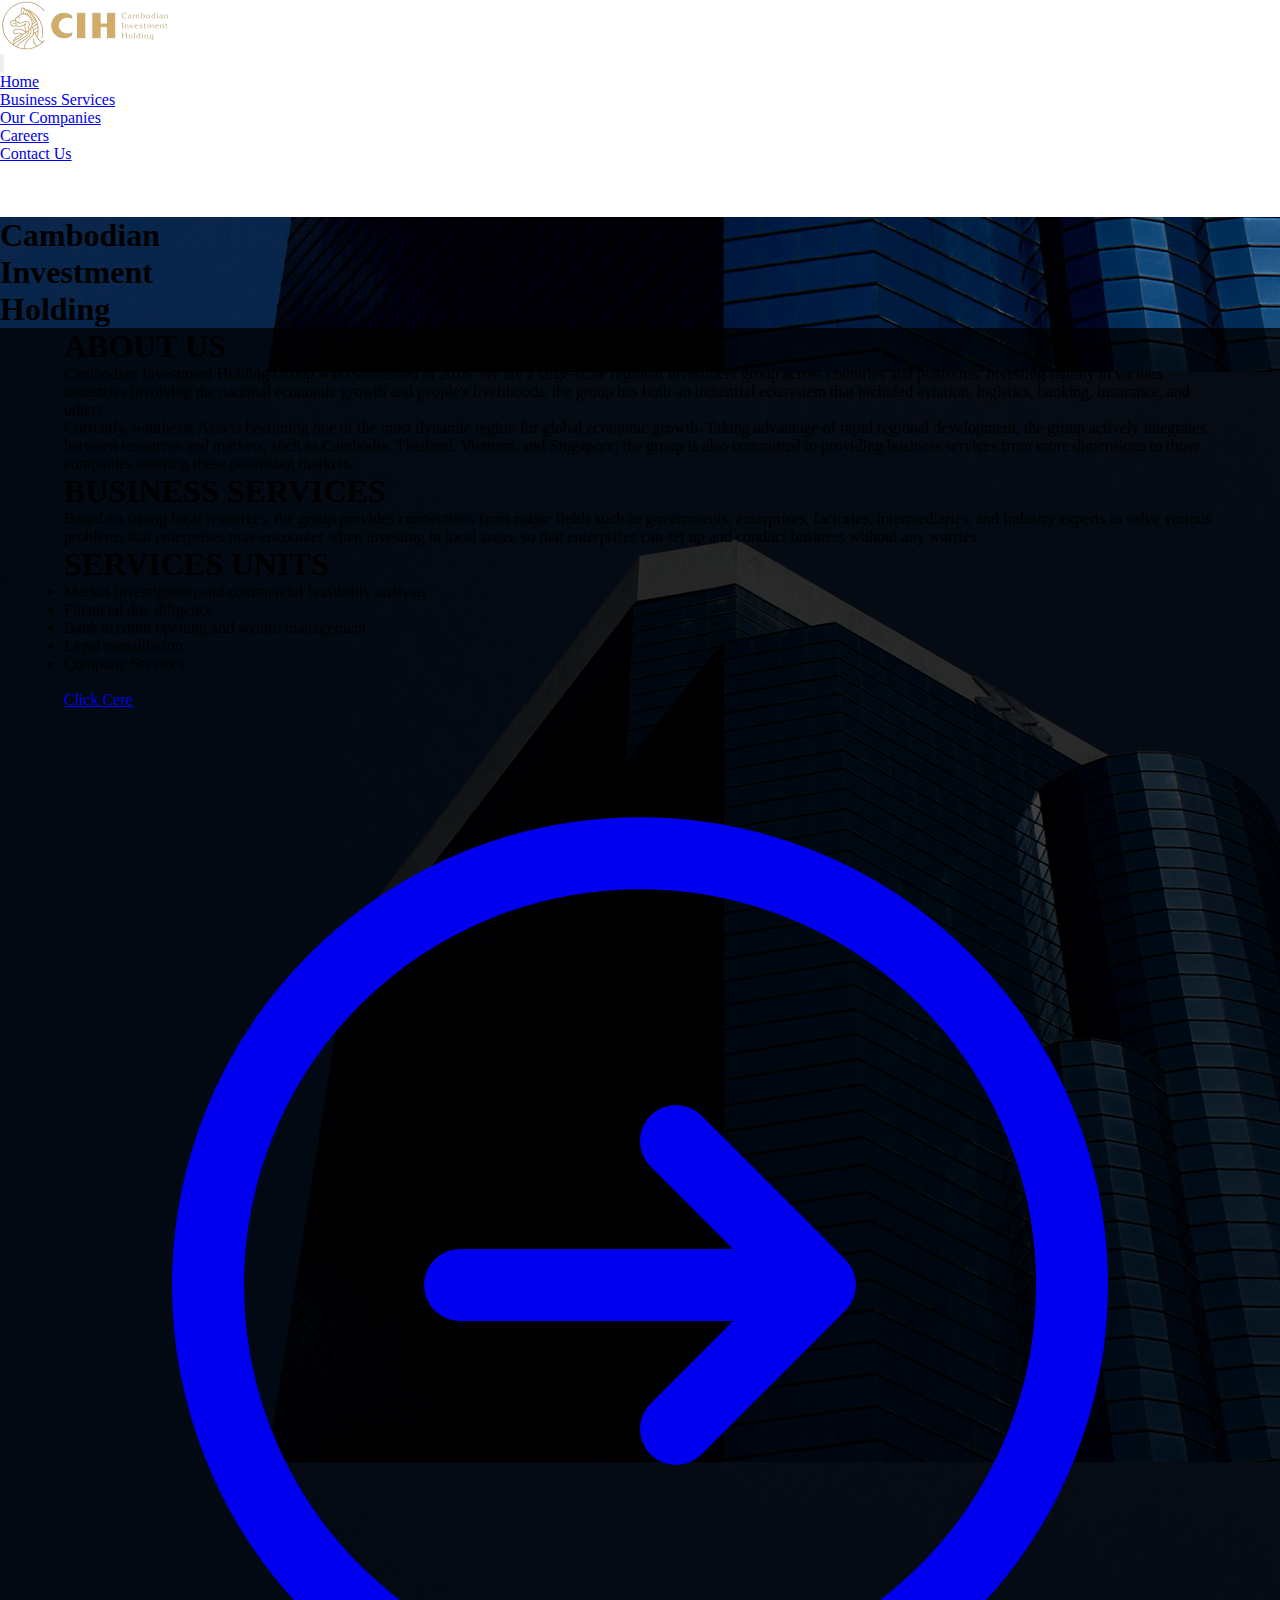
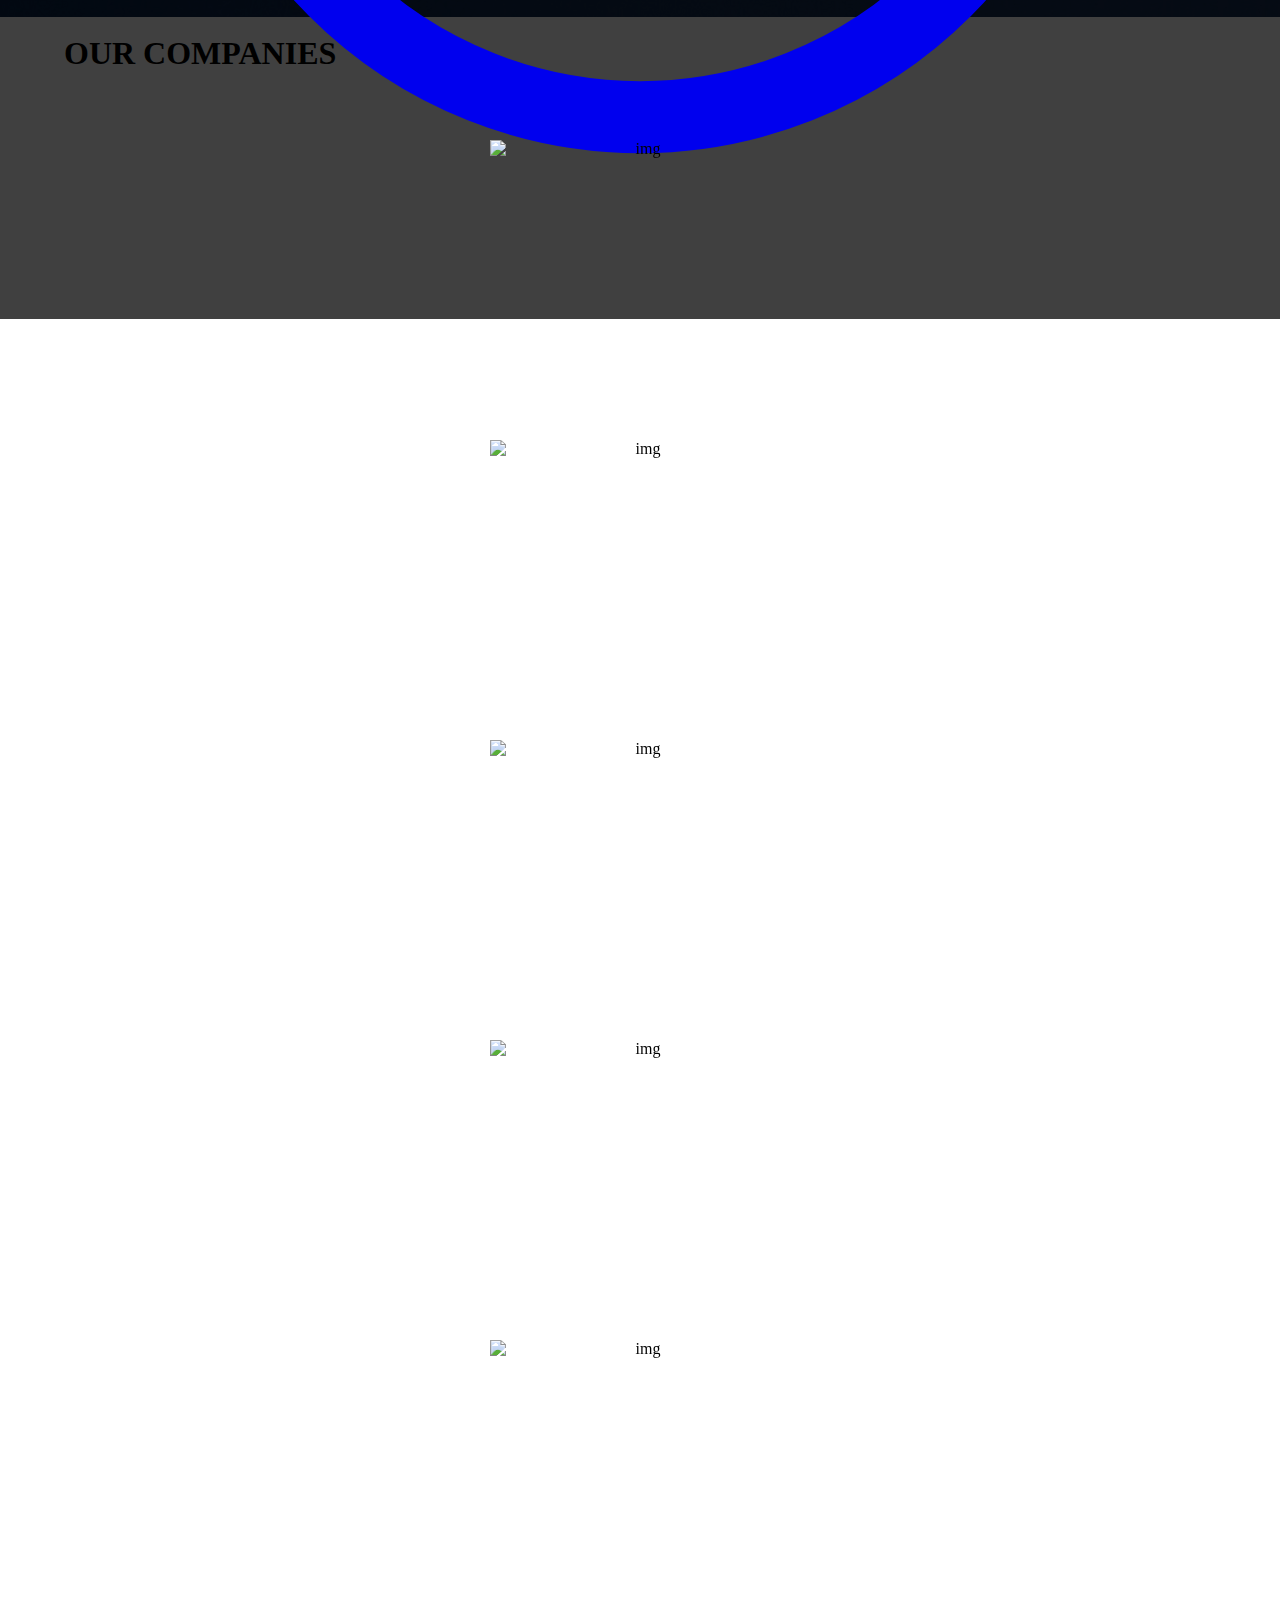
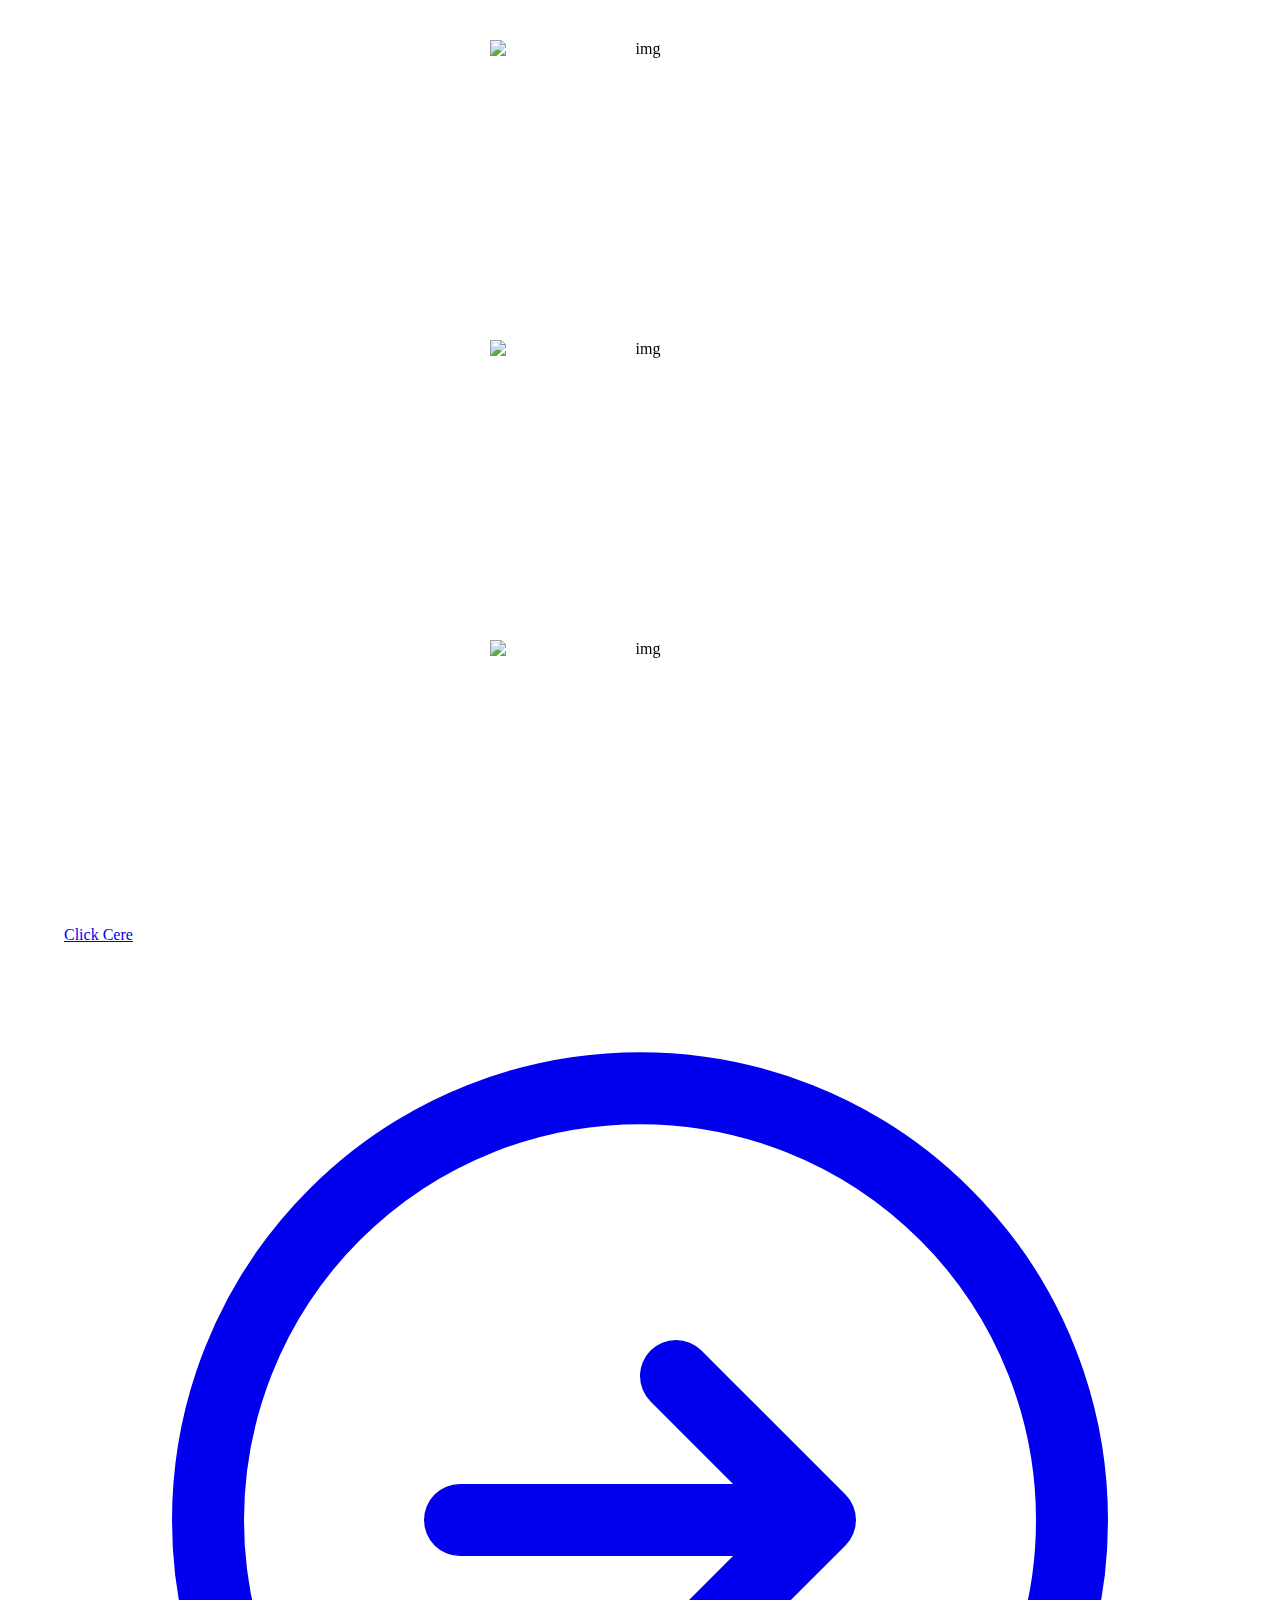
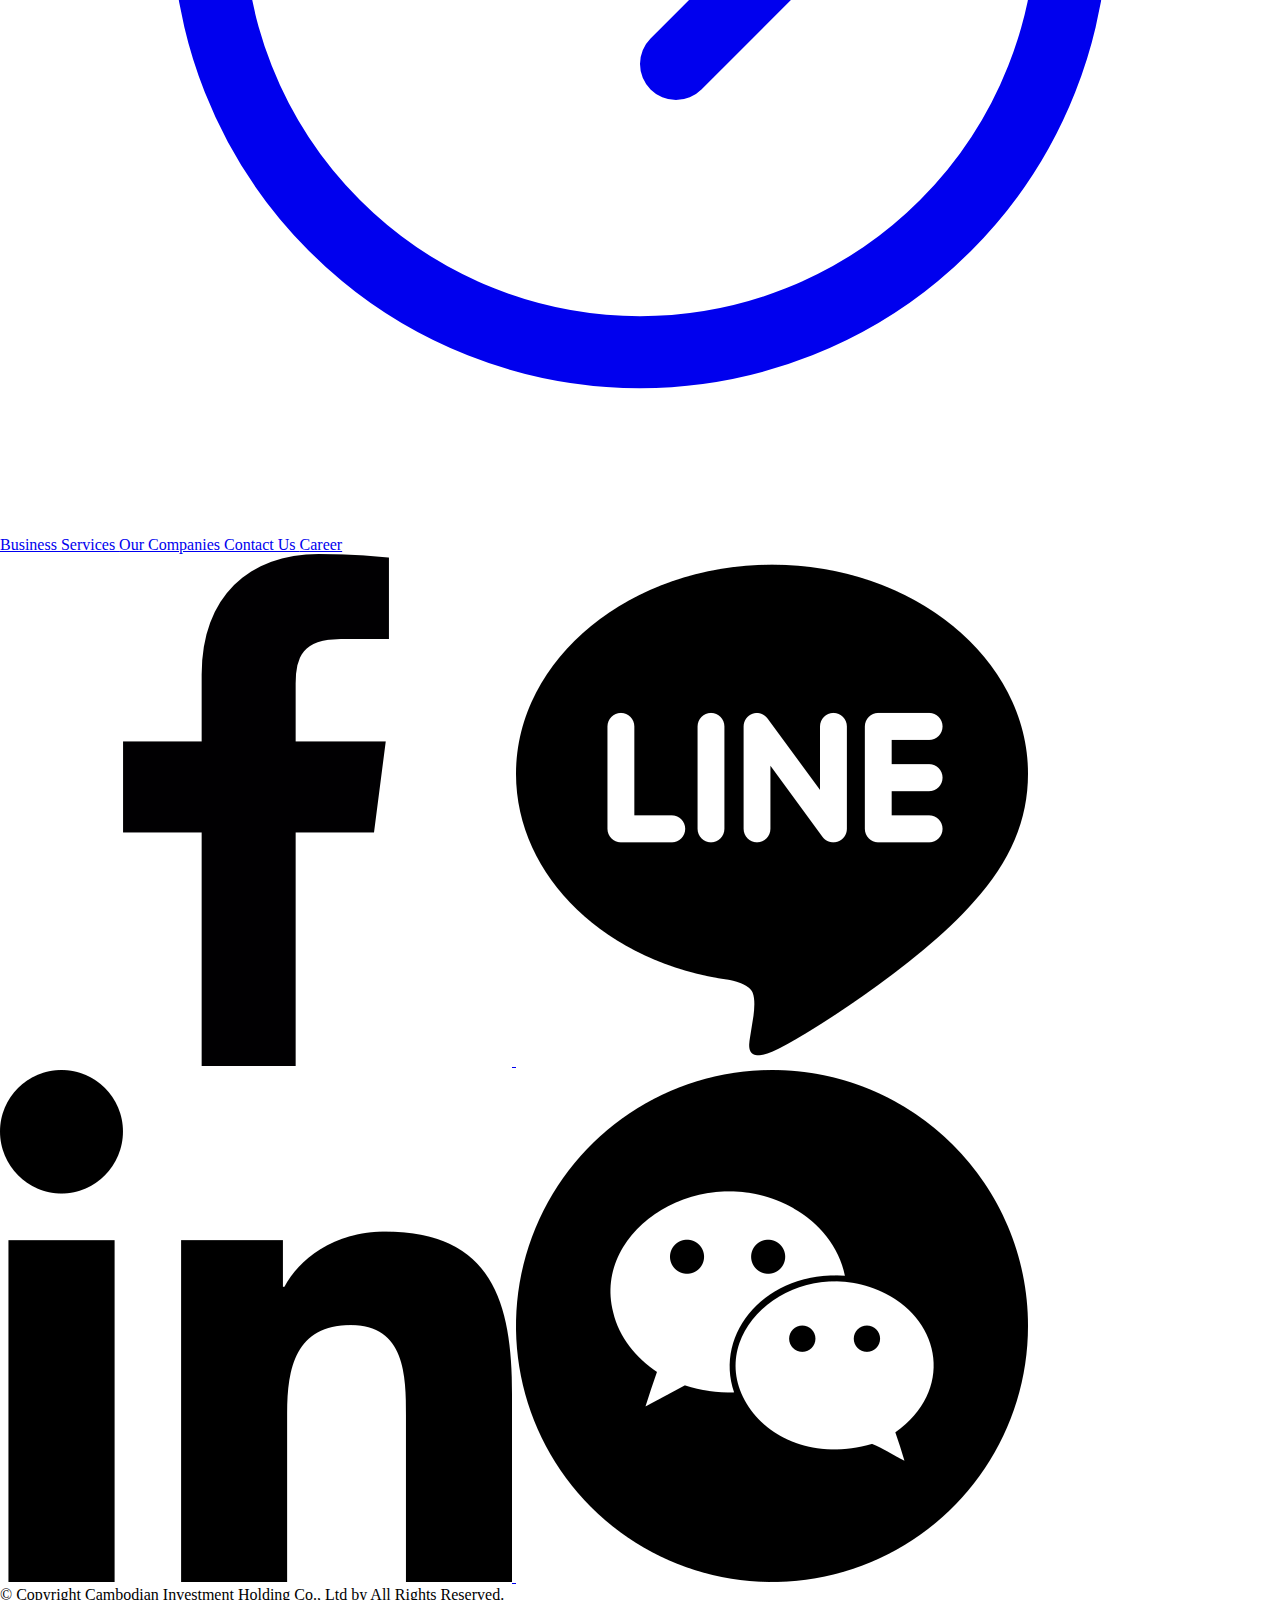
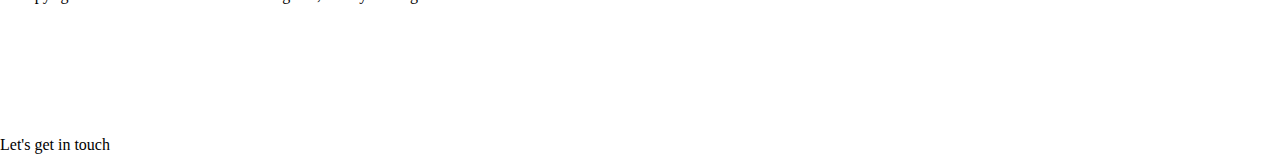
==== index.html @ 1f6942a8 "update page contact" ====
<!DOCTYPE html>
<html lang="en">

<head>
    <meta charset="UTF-8">
    <meta name="viewport" content="width=device-width, initial-scale=1.0">
    <title>Home | CIH</title>
    <!-- style btn go to top  -->
    <link rel="stylesheet" href="./styles.css" type="text/css">
    <!-- Link add icon logo in title bar -->
    <link rel="icon" type="image/x-icon" href="./images/cih.ltd.png">
    <!-- Link(CDN) add tailwind element for  website -->
    <link href="https://fonts.googleapis.com/css?family=Roboto:300,400,500,700,900&display=swap" rel="stylesheet" />
    <link rel="stylesheet" href="https://cdn.jsdelivr.net/npm/tw-elements/dist/css/tw-elements.min.css" />
    <script src="https://cdn.tailwindcss.com/3.3.0"></script>
    <script>
        tailwind.config = {
            darkMode: "class",
            theme: {
                fontFamily: {
                    sans: ["Roboto", "sans-serif"],
                    body: ["Roboto", "sans-serif"],
                    mono: ["ui-monospace", "monospace"],
                },
            },
            corePlugins: {
                preflight: false,
            },
        };
    </script>
</head>

<body>

    <!-- Main navigation container -->
    <div class="relative">
        <nav class="   fixed  top-0 z-40 flex w-full flex-nowrap items-center justify-between bg-[#FBFBFB] py-2 text-neutral-500 shadow hover:text-neutral-700 focus:text-neutral-700 dark:bg-neutral-600 lg:flex-wrap lg:justify-start lg:py-4"
            data-te-navbar-ref>
            <div class="sm:px-[0px] md:px-[0px] lg:px-[5%] xl:px-[12%] flex w-full flex-wrap items-center justify-between px-3">
                <!-- components image logo cih.ltd-->
                <div>
                    <a class="mx-2 my-1 flex items-center text-neutral-900 hover:text-neutral-900 focus:text-neutral-900 lg:mb-0 lg:mt-0"
                        href="./index.html">
                        <img class="mr-2" src="./images/cih.ltd.png" style="height: 50px" alt="cih.ltd"
                            loading="lazy" />
                    </a>
                </div>

                <!-- Hamburger button for mobile view -->
                <button
                    class="block border-0 bg-transparent px-2 text-neutral-500 hover:no-underline hover:shadow-none focus:no-underline focus:shadow-none focus:outline-none focus:ring-0 dark:text-neutral-200 lg:hidden"
                    type="button" data-te-collapse-init data-te-target="#navbarSupportedContent7"
                    aria-controls="navbarSupportedContent7" aria-expanded="false" aria-label="Toggle navigation">
                    <!-- Hamburger icon -->
                    <span class="[&>svg]:w-7">
                        <svg xmlns="http://www.w3.org/2000/svg" viewBox="0 0 24 24" fill="currentColor" class="h-7 w-7">
                            <path fill-rule="evenodd"
                                d="M3 6.75A.75.75 0 013.75 6h16.5a.75.75 0 010 1.5H3.75A.75.75 0 013 6.75zM3 12a.75.75 0 01.75-.75h16.5a.75.75 0 010 1.5H3.75A.75.75 0 013 12zm0 5.25a.75.75 0 01.75-.75h16.5a.75.75 0 010 1.5H3.75a.75.75 0 01-.75-.75z"
                                clip-rule="evenodd" />
                        </svg>
                    </span>
                </button>

                <!-- Collapsible navbar container -->
                <div class="!visible mt-2 hidden flex-grow basis-[100%] items-center lg:mt-0 lg:!flex lg:basis-auto"
                    id="navbarSupportedContent7" data-te-collapse-item>
                    <ul class=" list-style-none ml-auto flex flex-col pl-0 lg:mt-1 lg:flex-row" data-te-navbar-nav-ref>
                        <!-- Home link -->
                        <li class="my-4 pl-2 lg:my-0 lg:pl-2 lg:pr-1" data-te-nav-item-ref>
                            <a data-te-ripple-init data-te-ripple-color="light"
                                class="text-[#d2ab67] normal-case mr-1 inline-block rounded px-6 pb-2 pt-2.5 text-sm font-medium  leading-normal text-primary transition duration-150 ease-in-out hover:bg-neutral-100  motion-reduce:transition-none"
                                aria-current="page" href="./index.html" data-te-nav-link-ref>
                                Home
                            </a>
                        </li>
                        <!--  Business Services link -->
                        <li class="my-4 pl-2 lg:my-0 lg:pl-2 lg:pr-1" data-te-nav-item-ref>
                            <a data-te-ripple-init data-te-ripple-color="light"
                                class="text-[#d2ab67] normal-case mr-1 inline-block rounded px-6 pb-2 pt-2.5 text-sm font-medium  leading-normal text-primary transition duration-150 ease-in-out hover:bg-neutral-100  motion-reduce:transition-none"
                                aria-current="page" href="./business-services.html" data-te-nav-link-ref>
                                Business Services
                            </a>
                        </li>
                        <!--    Our Companies link -->
                        <li class="my-4 pl-2 lg:my-0 lg:pl-2 lg:pr-1" data-te-nav-item-ref>
                            <a data-te-ripple-init data-te-ripple-color="light"
                                class="text-[#d2ab67] normal-case mr-1 inline-block rounded px-6 pb-2 pt-2.5 text-sm font-medium  leading-normal text-primary transition duration-150 ease-in-out hover:bg-neutral-100  motion-reduce:transition-none"
                                aria-current="page" href="./our-companies.html" data-te-nav-link-ref>
                                Our Companies
                            </a>
                        </li>
                        <!--    Careers link -->
                        <li class="my-4 pl-2 lg:my-0 lg:pl-2 lg:pr-1" data-te-nav-item-ref>
                            <a data-te-ripple-init data-te-ripple-color="light"
                                class="text-[#d2ab67] normal-case mr-1 inline-block rounded px-6 pb-2 pt-2.5 text-sm font-medium  leading-normal text-primary transition duration-150 ease-in-out hover:bg-neutral-100  motion-reduce:transition-none"
                                aria-current="page" href="./careers.html" data-te-nav-link-ref>
                                Careers
                            </a>
                        </li>
                        <!-- Contact Us link -->
                        <li class="my-4  lg:my-0 lg:pl-2 lg:pr-1" data-te-nav-item-ref>
                            <a data-te-ripple-init data-te-ripple-color="light"
                                class="text-[#d2ab67] normal-case mr-1 inline-block rounded px-6 pb-2 pt-2.5 text-sm font-medium  leading-normal text-primary transition duration-150 ease-in-out hover:bg-neutral-100  motion-reduce:transition-none"
                                aria-current="page" href="./contact-us.html" data-te-nav-link-ref>
                                Contact Us
                            </a>
                        </li>

                       
                    </ul>
                </div>
            </div>
        </nav>
    </div><br /><br /><br />

    <!--header  container-->
    <header>
        <!-- Hero section with background image, heading, subheading -->
        <div class="background-image relative overflow-hidden bg-cover bg-no-repeat">
            <div class="absolute bottom-0 left-0 right-0 top-0 h-full w-full overflow-hidden bg-fixed">
                <div class="flex  items-center ">
                    <div class="px-6  md:px-12">
                        <h1
                            class=" max-sm:mt-[40px] max-sm:ml-[40px] max-md:mt-[60px] max-md:ml-[60px] md:mt-[100px] md:ml-[100px] max-sm:text-[50px] max-md:text-[65px] text-[#d2ab67] text-[80px] font-bold">
                            Cambodian
                        </h1>
                        <h1
                            class="max-sm:ml-[40px]  max-md:ml-[60px]  md:ml-[100px] max-sm:text-[50px] max-md:text-[65px] text-[#d2ab67] text-[80px] font-bold">
                            Investment
                        </h1>
                        <h1
                            class="max-sm:ml-[40px]  max-md:ml-[60px]  md:ml-[100px] max-sm:text-[50px] max-md:text-[65px] text-[#d2ab67] text-[80px] font-bold">
                            Holding
                        </h1>
                    </div>
                </div>
            </div>

            <div class="absolute bottom-0 left-0 right-0 max-sm:top-[450px] max-md:top-[570px] max-lg:top-[570px] lg:top-[570px] h-full w-full overflow-hidden bg-fixed"
                style="background-color: rgba(0, 0, 0, 0.75) ;">
                <div class="container-layout">
                    <!-- ABOUT US Cambodian Investment Holding -->
                    <h1 class="text-[30px] p-[10px] text-white leading-loose">ABOUT US</h1>
                    <div class="grid gap-8 p-[10px] grid-cols-1 grid-rows-1 md:grid-cols-2">
                        <div>
                            <p class="text-white leading-loose">Cambodian Investment Holding Group was established in
                                2018. We are a large-scale regional investment group across countries and platforms.
                                Investing rapidly in various industries involving the national economic growth and
                                people's livelihoods, the group has built an industrial ecosystem that included
                                aviation, logistics, banking, insurance, and others.</p>
                        </div>
                        <div>
                            <p class="text-white leading-loose">Currently, Southeast Asia is becoming one of the most
                                dynamic region for global economic growth. Taking advantage of rapid regional
                                development, the group actively integrates between resources and markets, such as
                                Cambodia, Thailand, Vietnam, and Singapore; the group is also committed to providing
                                business services from more dimensions to those companies entering these promising
                                markets.</p>
                        </div>
                    </div>

                    <div class="bg-black md:mt-[70px] lg:mt-[100px]">
                        <!-- BUSINESS SERVICES -->
                        <div class="grid p-[20px] gap-8 grid-cols-1 grid-rows-1 md:grid-cols-2">
                            <div>
                                <h1 class="text-[30px] text-white leading-loose">BUSINESS SERVICES</h1>
                                <p class="text-white leading-loose">
                                    Based on strong local resources, the group provides connections from major fields
                                    such
                                    as governments, enterprises, factories, intermediaries, and industry experts to
                                    solve
                                    various problems that enterprises may encounter when investing in local areas, so
                                    that
                                    enterprises can set up and conduct business without any worries.
                                </p>
                            </div>

                            <!-- SERVICES UNITS -->
                            <div>
                                <h1 class="text-[30px] text-white leading-loose">SERVICES UNITS</h1>
                                <ul class="list-disc">
                                    <li class="text-white leading-loose">
                                        Market investigation and commercial feasibility analysis
                                    </li>
                                    <li class="text-white leading-loose">
                                        Financial due diligence
                                    </li>
                                    <li class="text-white leading-loose">
                                        Bank account opening and wealth management
                                    </li>
                                    <li class="text-white leading-loose">
                                        Legal consultation
                                    </li>
                                    <li class="text-white leading-loose">
                                        Company Services
                                    </li>
                                </ul><br />

                                <!-- link go to  business-services-->
                                <div class="flex justify-center">
                                    <a href="./business-services.html"
                                        class="flex items-center rounded-full bg-[#d2ab67] px-6 pb-[4px] pt-[4px] text-md font-medium  leading-normal text-white shadow-[0_4px_9px_-4px_#3b71ca] transition duration-150 ease-in-out hover:bg-[#d2ab67] hover:shadow-[0_8px_9px_-4px_rgba(59,113,202,0.3),0_4px_18px_0_rgba(59,113,202,0.2)] hover:border-[1px] border-solid border-[#FFF]">
                                        <span class="mr-3 ">
                                            Click Cere
                                        </span>
                                        <svg xmlns="http://www.w3.org/2000/svg" fill="none" viewBox="0 0 24 24"
                                            stroke-width="1.5" stroke="currentColor" class="h-8 w-8">
                                            <path stroke-linecap="round" stroke-linejoin="round"
                                                d="M12.75 15l3-3m0 0l-3-3m3 3h-7.5M21 12a9 9 0 11-18 0 9 9 0 0118 0z" />
                                        </svg>

                                    </a>
                                </div>
                                <br /><br /><br />
                            </div>
                        </div>
                    </div>
                </div>
            </div>
        </div>
    </header><br />

    <!-- OUR COMPANIES container-->
    <div class="container-layout">
        <h1 class="text-center text-[40px] max-sm:text-[30px] text-[#d2ab67] font-bold">
            OUR COMPANIES
        </h1><br />
        <!-- carousel  OUR COMPANIES container-->

        <swiper-container class="mySwiper" init="false">
            <swiper-slide>

                <div class="flip-card-slider">
                    <div class="flip-card-inner-slider">
                        <div class="flip-card-front-slider">
                            <img src="https://static.wixstatic.com/media/e4a59a_8363c66e1a6640d6b2aee9ed15b3c213~mv2.png/v1/crop/x_0,y_473,w_4501,h_3555/fill/w_185,h_130,al_c,q_85,usm_0.66_1.00_0.01,enc_auto/Cambodia%20Airways.png"
                                alt="img" class="w-[250px] h-[200px]">
                        </div>
                        <div class="flip-card-back-slider">
                            <p>
                                Cambodian Airways
                            </p>
                        </div>
                    </div>
                </div>

            </swiper-slide>
            <swiper-slide>
                <div class="flip-card-slider">
                    <div class="flip-card-inner-slider">
                        <div class="flip-card-front-slider">
                            <img src="https://static.wixstatic.com/media/e4a59a_96ed0c0bacc1410ab04bff5f44629db6~mv2.png/v1/crop/x_0,y_669,w_4501,h_3163/fill/w_185,h_130,al_c,q_85,usm_0.66_1.00_0.01,enc_auto/CCU%20Bank.png"
                                alt="img" class="w-[250px] h-[200px]">
                        </div>
                        <div class="flip-card-back-slider">
                            <p>
                                CCU Bank
                            </p>
                        </div>
                    </div>
                </div>
            </swiper-slide>
            <swiper-slide>
                <div class="flip-card-slider">
                    <div class="flip-card-inner-slider">
                        <div class="flip-card-front-slider">
                            <img src="https://static.wixstatic.com/media/e4a59a_81875cbb0b3a44e8a4e98e134653bff9~mv2.png/v1/crop/x_0,y_663,w_4501,h_3176/fill/w_185,h_130,al_c,q_85,usm_0.66_1.00_0.01,enc_auto/CB%20Insurance.png"
                                alt="img" class="w-[250px] h-[200px]">
                        </div>
                        <div class="flip-card-back-slider">
                            <p>
                                CB Insurance
                            </p>
                        </div>
                    </div>
                </div>
            </swiper-slide>
            <swiper-slide>
                <div class="flip-card-slider">
                    <div class="flip-card-inner-slider">
                        <div class="flip-card-front-slider">
                            <img src="https://static.wixstatic.com/media/e4a59a_c8354a3f591b4b22bab979a9fcce0f84~mv2.png/v1/crop/x_0,y_669,w_4501,h_3163/fill/w_185,h_130,al_c,q_85,usm_0.66_1.00_0.01,enc_auto/Less%20solution.png"
                                alt="img" class="w-[250px] h-[200px]">
                        </div>
                        <div class="flip-card-back-slider">
                            <p>
                                Less Solutions
                            </p>
                        </div>
                    </div>
                </div>
            </swiper-slide>
            <swiper-slide>
                <div class="flip-card-slider">
                    <div class="flip-card-inner-slider">
                        <div class="flip-card-front-slider">
                            <img src="https://static.wixstatic.com/media/e4a59a_ea09f6802a174ad9b67954cb950b32eb~mv2.png/v1/crop/x_0,y_663,w_4500,h_3175/fill/w_185,h_130,al_c,q_85,usm_0.66_1.00_0.01,enc_auto/CE%20Express.png"
                                alt="img" class="w-[250px] h-[200px]">
                        </div>
                        <div class="flip-card-back-slider">
                            <p>
                                CE Express
                            </p>
                        </div>
                    </div>
                </div>
            </swiper-slide>
            <swiper-slide>
                <div class="flip-card-slider">
                    <div class="flip-card-inner-slider">
                        <div class="flip-card-front-slider">
                            <img src="https://static.wixstatic.com/media/e4a59a_530e9d110c3445469b9d576b54b55de9~mv2.png/v1/crop/x_0,y_663,w_4501,h_3176/fill/w_185,h_130,al_c,q_85,usm_0.66_1.00_0.01,enc_auto/CE%20Logistics.png"
                                alt="img" class="w-[250px] h-[200px]">
                        </div>
                        <div class="flip-card-back-slider">
                            <p>
                                CE Logistics
                            </p>
                        </div>
                    </div>
                </div>
            </swiper-slide>
            <swiper-slide>
                <div class="flip-card-slider">
                    <div class="flip-card-inner-slider">
                        <div class="flip-card-front-slider">
                            <img src="https://static.wixstatic.com/media/ef2cff_05cffca4b6ad4d62a545ee5e6dc0432a~mv2.png/v1/crop/x_0,y_4,w_2250,h_1581/fill/w_185,h_130,al_c,q_85,usm_0.66_1.00_0.01,enc_auto/CIH%20Our%20business%20(for%20web).png"
                                alt="img" class="w-[250px] h-[200px]">
                        </div>
                        <div class="flip-card-back-slider">
                            <p>
                                Jihaiwai
                            </p>
                        </div>
                    </div>
                </div>
            </swiper-slide>
            <swiper-slide>
                <div class="flip-card-slider">
                    <div class="flip-card-inner-slider">
                        <div class="flip-card-front-slider">
                            <img class="w-[250px] h-[200px]"
                                src="https://static.wixstatic.com/media/4a8a8b_e95f786d27c2472d9b261100dae6c2fa~mv2.png/v1/crop/x_0,y_0,w_231,h_162/fill/w_185,h_130,al_c,q_85,usm_0.66_1.00_0.01,enc_auto/RICHENG%202.png"
                                alt="img">
                        </div>
                        <div class="flip-card-back-slider">
                            <p>
                                RICHENG
                            </p>
                        </div>
                    </div>
                </div>
            </swiper-slide>
        </swiper-container>
        <!-- import  javacript from swiper-->
        <script src="https://cdn.jsdelivr.net/npm/swiper@11/swiper-element-bundle.min.js"></script>

        <br /><br />
        <!-- link go to  business-services-->
        <div class="flex justify-center">
            <a href="./our-companies.html"
                class="flex items-center rounded-full border-[2px] border-solid border-[#d2ab67] bg-[#FFF] px-6 pb-[4px] pt-[4px] text-md font-medium  leading-normal text-black shadow-[0_4px_9px_-4px_#3b71ca] transition duration-150 ease-in-out hover:bg-[#d2ab67] hover:shadow-[0_8px_9px_-4px_rgba(59,113,202,0.3),0_4px_18px_0_rgba(59,113,202,0.2)] ">
                <span class="mr-3 ">
                    Click Cere
                </span>
                <svg xmlns="http://www.w3.org/2000/svg" fill="none" viewBox="0 0 24 24" stroke-width="1.5"
                    stroke="currentColor" class="h-8 w-8">
                    <path stroke-linecap="round" stroke-linejoin="round"
                        d="M12.75 15l3-3m0 0l-3-3m3 3h-7.5M21 12a9 9 0 11-18 0 9 9 0 0118 0z" />
                </svg>

            </a>
        </div><br /><br />
    </div>

    <!-- Footer container -->
    <footer class="flex flex-col items-center text-center lg:text-left">

        <!--footer menu-->
        <div class="flex flex-col items-center">
            <div class="mb-8 text-xs flex justify-center">
                <a href="./index.html" class="  underline decoration-solid" data-te-ripple-init
                    data-te-ripple-color="light">
                    Business Services
                </a>

                <a href="./our-companies.html" class="ml-[20px] underline decoration-solid " data-te-ripple-init
                    data-te-ripple-color="light">
                    Our Companies
                </a>

                <a href="./contact-us.html" class="ml-[20px]  underline decoration-solid" data-te-ripple-init
                    data-te-ripple-color="light">
                    Contact Us
                </a>

                <a href="./careers.html" class="ml-[20px]  underline decoration-solid" data-te-ripple-init
                    data-te-ripple-color="light">
                    Career
                </a>

            </div>
        </div>

        <!--footer icon-->
        <div class="flex flex-col items-center">
            <div class="mb-4 flex justify-center">
                <a href="https://www.facebook.com/cambodianinvestmentholding" data-te-ripple-init
                    data-te-ripple-color="light" target="_blank">
                    <img class="mx-auto h-5 w-5" src="./icons/facebook.png" alt="facebook">
                </a>

                <a href="https://line.me/R/ti/p/@422ebino?oat_content=url" class="ml-[20px]  " data-te-ripple-init
                    data-te-ripple-color="light" target="_blank">
                    <img class="mx-auto h-5 w-5" src="./icons/line.png" alt="facebook">
                </a>

                <a href="https://www.linkedin.com/in/cambodian-investment-holding-co-ltd-cambodia-2125a325b/"
                    class="ml-[20px]  " data-te-ripple-init data-te-ripple-color="light" target="_blank">
                    <img class="mx-auto h-5 w-5" src="./icons/linkedin.png" alt="facebook">
                </a>

                <a href="#!" class="ml-[20px]  " data-te-ripple-init data-te-ripple-color="light">
                    <img class="mx-auto h-5 w-5" src="./icons/wechat.png" alt="facebook">
                </a>

            </div>
        </div>

        <!--Copyright section-->
        <div class="w-full  p-4 text-center text-xs">
            &copy; Copyright Cambodian Investment Holding Co., Ltd by All Rights Reserved.
        </div>
    </footer>

    <!-- bnt go to top -->
    <button onclick="topFunction()" id="scroll-bar" title="Go To Top">
        <img class="h-10 w-10" src="./icons/direction.png" alt="direction">
    </button>

    <!-- Let's get in touch -->
    <div class="relative cursor-pointer">
        <div class="fixed  bottom-1 right-0 z-40 m-6 inline-flex w-fit">
            <div
                class="flex items-center justify-center rounded-lg bg-[#d2ab67] px-4 py-2 text-center text-white shadow-lg">
                <img class="h-7 w-7" src="./icons/message.png" alt="message">
                <p class="ml-2 font-medium flex max-sm:hidden">
                    Let&apos;s get in touch
                </p>
            </div>
        </div>
    </div>

    <!-- import javacript use bnt go to top -->
    <script src="./scroll-bar.js"></script>
    <!-- import javacript from tailwind-elements-->
    <script src="https://cdn.jsdelivr.net/npm/tw-elements/dist/js/tw-elements.umd.min.js"></script>

</body>

</html>
---- styles.css ----
* {
    scroll-behavior: smooth;
    box-sizing: border-box;
    padding: 0px;
    margin: 0px;
}

/* style btn go to top */
#scroll-bar {
    /* box-shadow: 0 4px 6px -1px rgb(0 0 0 / 0.1), 0 2px 4px -2px rgb(0 0 0 / 0.1); */
    display: none;
    position: fixed;
    bottom: 20px;
    left: 30px;
    padding: 6px;
    z-index: 99;
    border-radius: 4px;
    cursor: pointer;
    border: none;
    outline: none;
    background-color: #ffffff;
}

/* Style the visit button */
.button {
    position: absolute;
    /* left: 5px; */
    /* bottom: -20px; */
    padding: 8px;
    border-radius: 5px;
    background-color: #000000;
    color: white;
    border: none;
    cursor: pointer;
    text-decoration: none;
    opacity: 0;
    transition: opacity 0.2s ease-in-out;
}

/* Show the visit button on hover */
.card:hover .button {
    opacity: 1;
}

/* style card business in page business services*/
.card-business:hover {
    /* box-sizing: border-box; */
    background-color: rgba(238, 228, 211, 0.08);
    border-radius: 5px;
}

/* style hover on card business transparent in page business services*/
.flip-card {
    background-color: transparent;
    width: 300px;
    height: 300px;
    perspective: 1000px;
}

.flip-card-inner {
    position: relative;
    width: 100%;
    height: 100%;
    transition: transform 0.6s;
    transform-style: preserve-3d;
    /* box-shadow: 0 4px 8px 0 rgba(0, 0, 0, 0.2); */
}

.flip-card:hover .flip-card-inner {
    transform: rotateY(180deg);
}

.flip-card-front,
.flip-card-back {
    position: absolute;
    width: 100%;
    height: 100%;
    -webkit-backface-visibility: hidden;
    backface-visibility: hidden;
}

.flip-card-front {
    /* background-color: #ff0000; */
    /* color: black; */
}

.flip-card-back {
    /* background-color: #2980b9; */
    /* color:#000000; */
    transform: rotateY(180deg);
}

/* style css for card slider */
.flip-card-slider {
    /* background-color: transparent; */
    width: 300px;
    height: 300px;
    perspective: 1000px;
}

.flip-card-inner-slider {
    position: relative;
    width: 100%;
    height: 100%;
    text-align: center;
    transition: transform 0.6s;
    transform-style: preserve-3d;
    /* box-shadow: 0 4px 8px 0 rgba(0, 0, 0, 0.2); */
}

.flip-card-slider:hover .flip-card-inner-slider {
    transform: rotateY(180deg);
}

.flip-card-front-slider,
.flip-card-back-slider {
    position: absolute;
    width: 100%;
    height: 100%;
    -webkit-backface-visibility: hidden;
    backface-visibility: hidden;
}

.flip-card-back-slider {
    /* background-color: #2980b9; */
    position: absolute;
    top: 125px;
    color: rgb(0, 0, 0);
    transform: rotateY(180deg);
}


swiper-container {
    position: relative;
    width: 100%;
    height: 100%;
}

swiper-slide {
    display: flex;
    flex-direction: column;
    align-items: center;
    justify-content: center;
    position: relative;
}

swiper-slide img {
    position: absolute;
    top: 50px;
    display: block;
    width: 100%;
}

@media only screen and (min-width: 769px) {
    swiper-slide:first-child {
        transition: transform 100ms;
    }



    swiper-slide.swiper-slide-active:first-child {
        transform: translateX(50%);
        z-index: 2;
    }



    swiper-slide:nth-child(2) {
        transition: transform 100ms;
    }

    swiper-slide.swiper-slide-next:nth-child(2) {
        transform: translateX(55%);
        z-index: 1;
    }

    swiper-container[dir="rtl"] swiper-slide.swiper-slide-active:first-child {
        transform: translateX(-50%);
    }

    swiper-container[dir="rtl"] swiper-slide.swiper-slide-next:nth-child(2) {
        transform: translateX(-55%);
    }
}


/* Extra small devices (phones, 600px and down) */
@media only screen and (max-width: 600px) {
    .container-layout {
        margin-left: 2.5%;
        margin-right: 2.5%;
    }

    .background-image {
        background-position: 50%;
        background-image: url('./images/cih.ltd-header.png');
        height: 2000px;
    }


}

/* Small devices (portrait tablets and large phones, 600px and up) */
@media only screen and (min-width: 600px) {
    .container-layout {
        margin-left: 4%;
        margin-right: 4%;
    }

    .background-image {
        background-position: 50%;
        background-image: url('./images/cih.ltd-header.png');
        height: 1700px;
    }

}


/* Medium devices (landscape tablets, 768px and up) */
@media only screen and (min-width: 768px) {
    .container-layout {
        margin-left: 5%;
        margin-right: 5%;
    }

    .background-image {
        background-position: 50%;
        background-image: url('./images/cih.ltd-header.png');
        height: 1500px;
    }

}

/* Large devices (laptops/desktops, 992px and up) */
@media only screen and (min-width: 992px) {
    .container-layout {
        margin-left: 5%;
        margin-right: 5%;
    }

    .background-image {
        background-position: 50%;
        background-image: url('./images/cih.ltd-header.png');
        height: 1400px;
    }

}

/* Extra large devices (large laptops and desktops, 1200px and up) */
@media only screen and (min-width: 1200px) {
    .container-layout {
        margin-left: 5%;
        margin-right: 5%;
    }

    .background-image {
        background-position: 50%;
        background-image: url('./images/cih.ltd-header.png');
        height: 1400px;
    }
}
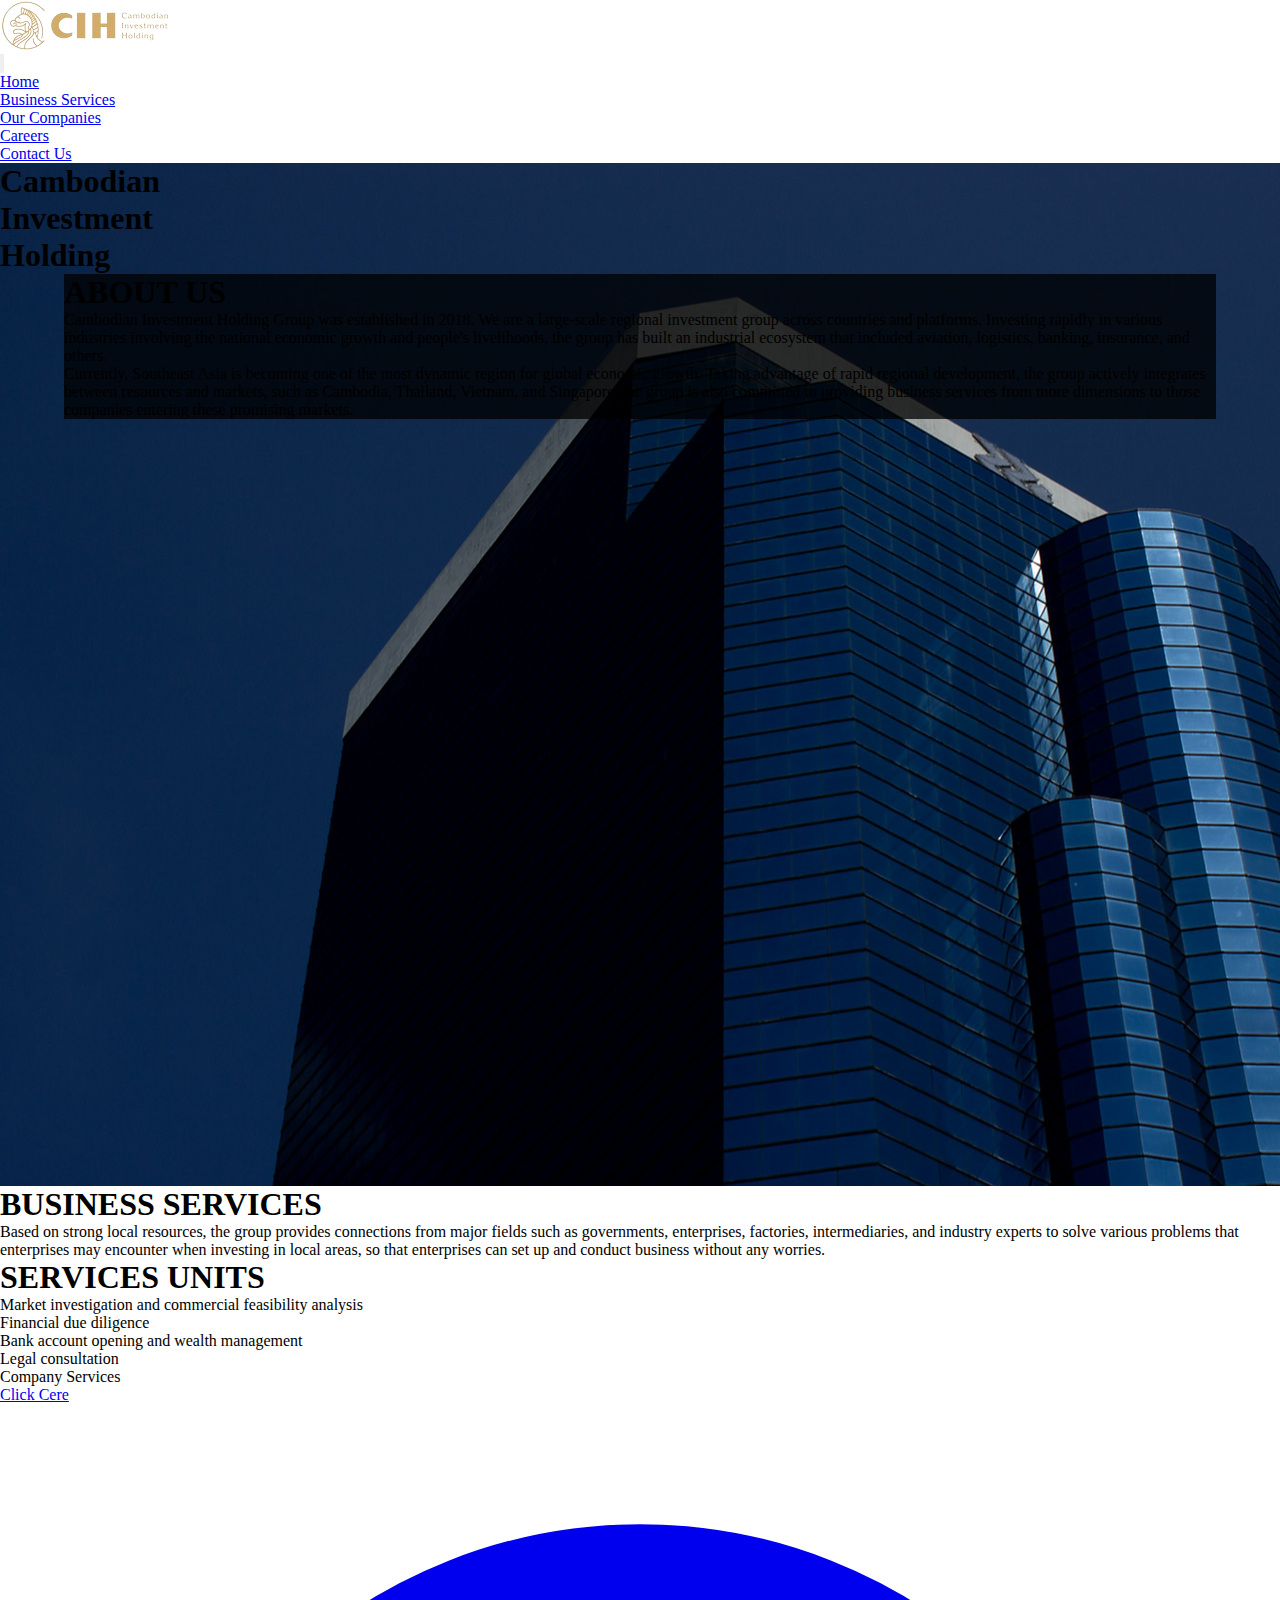
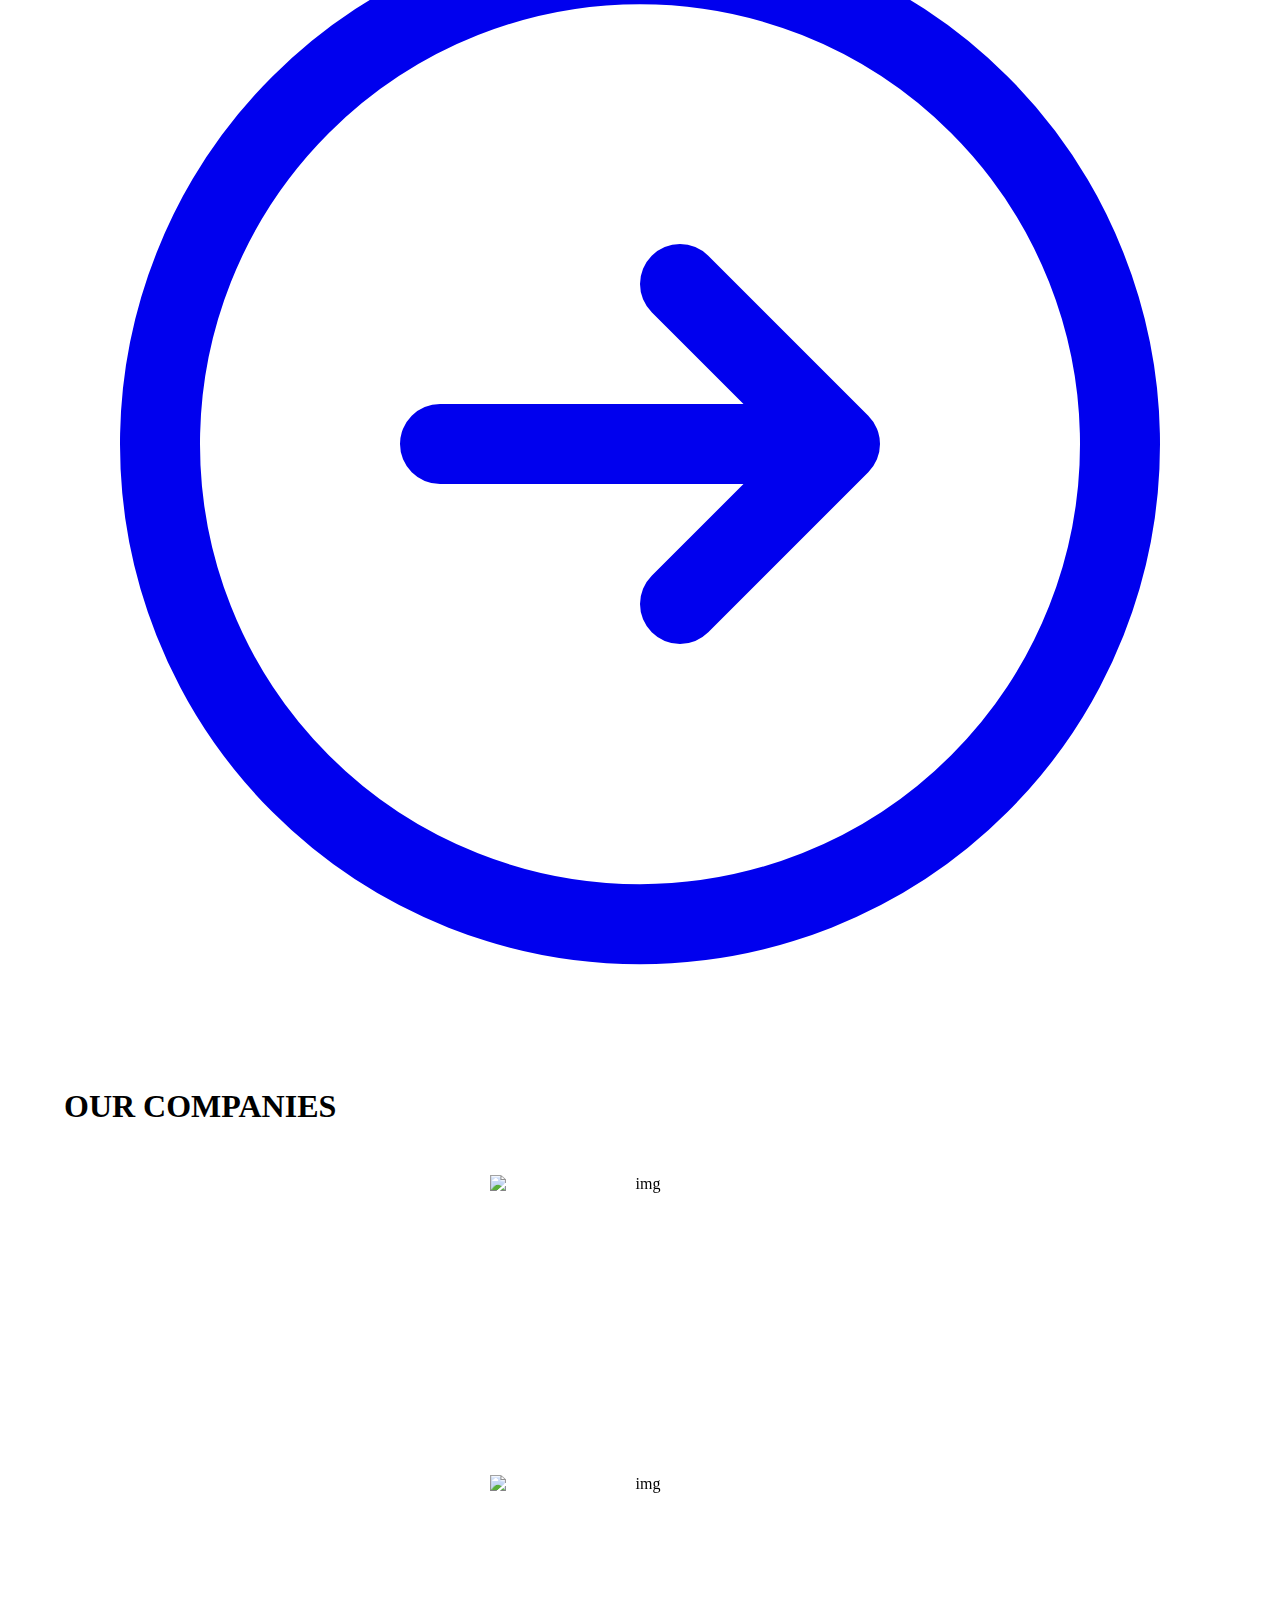
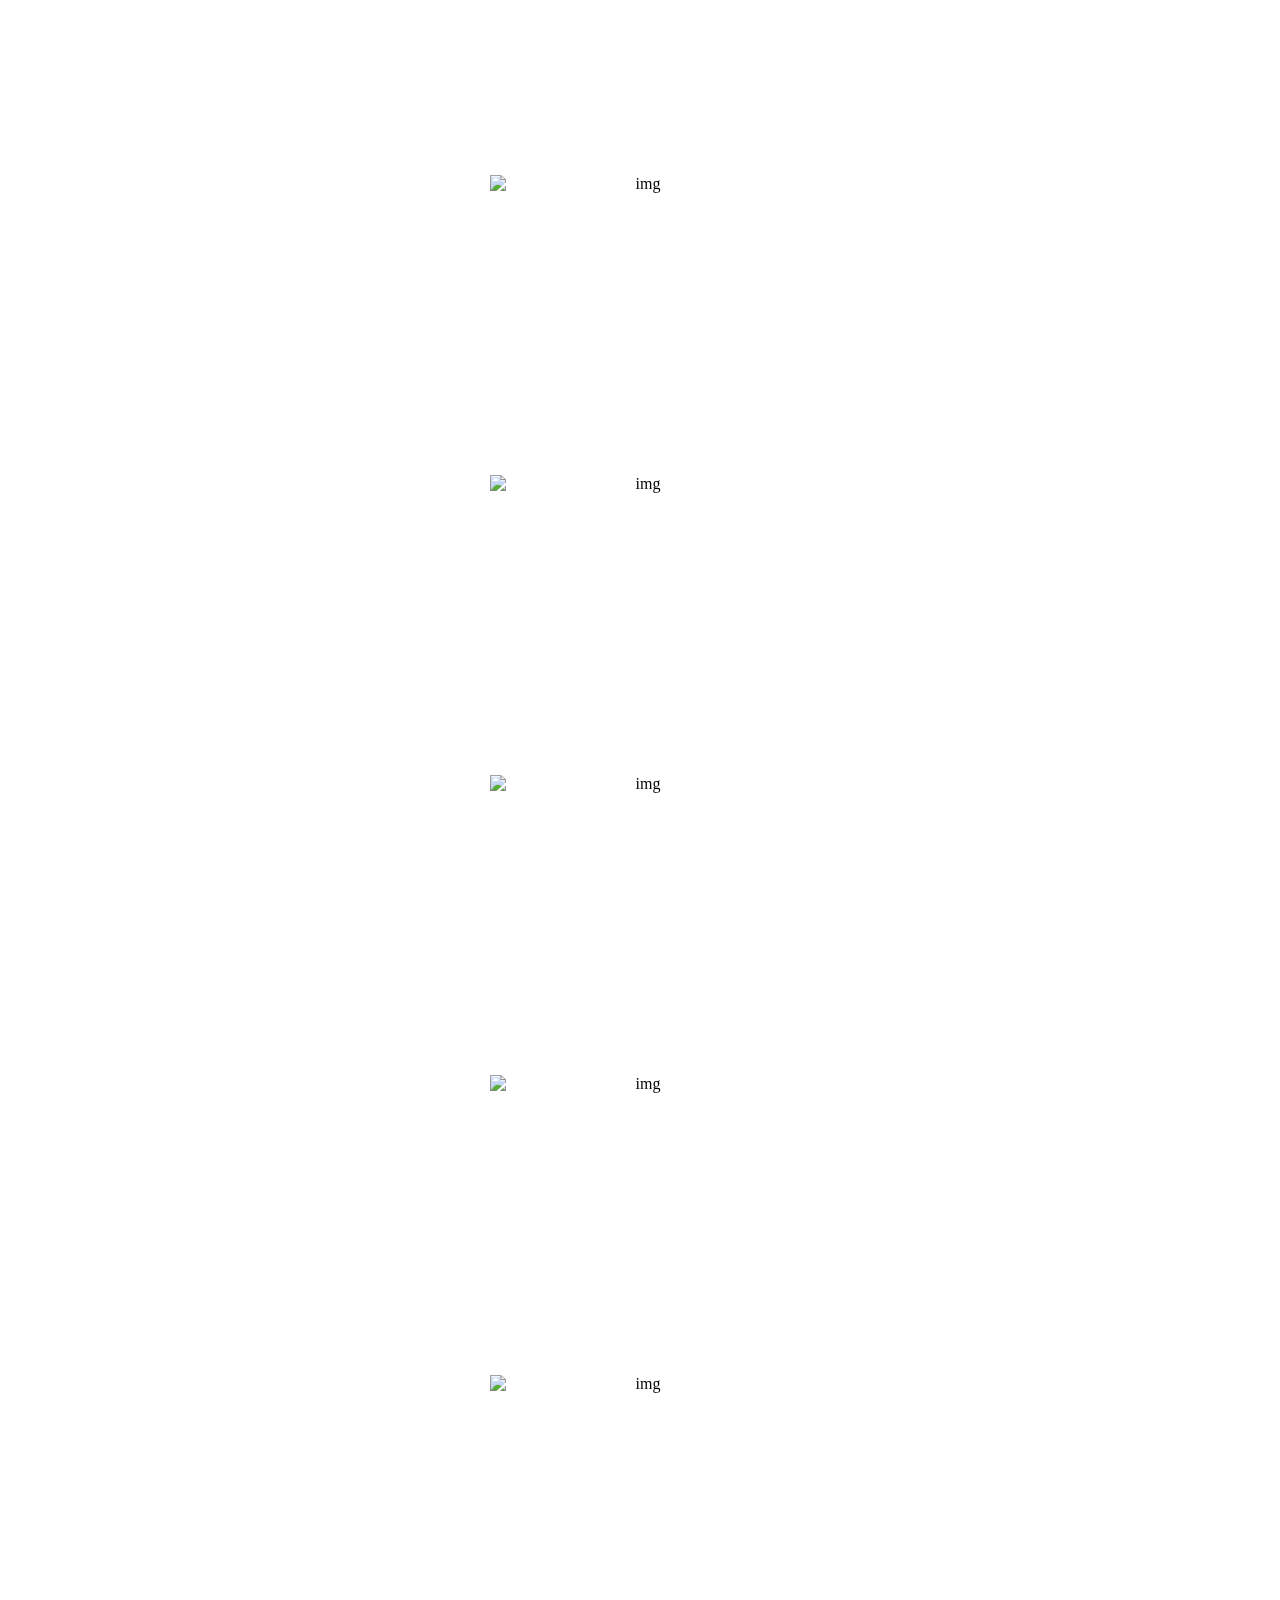
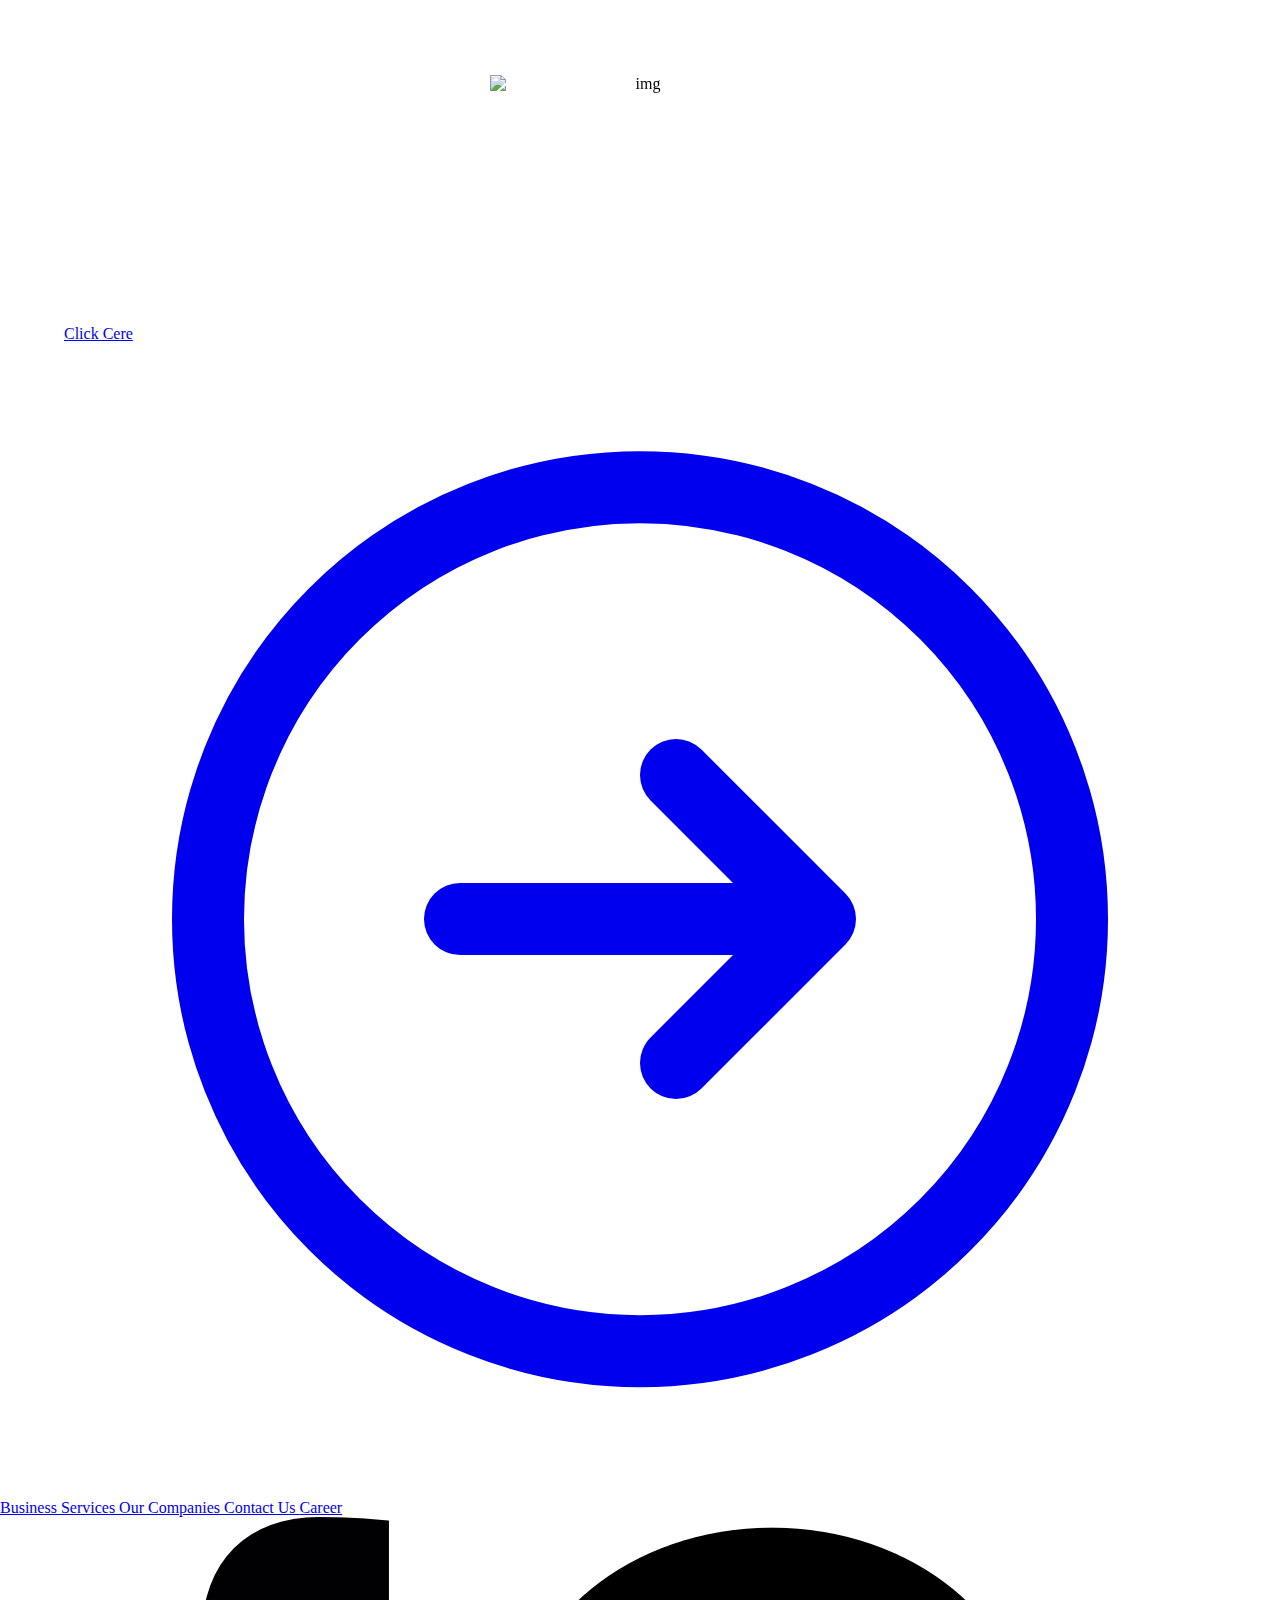
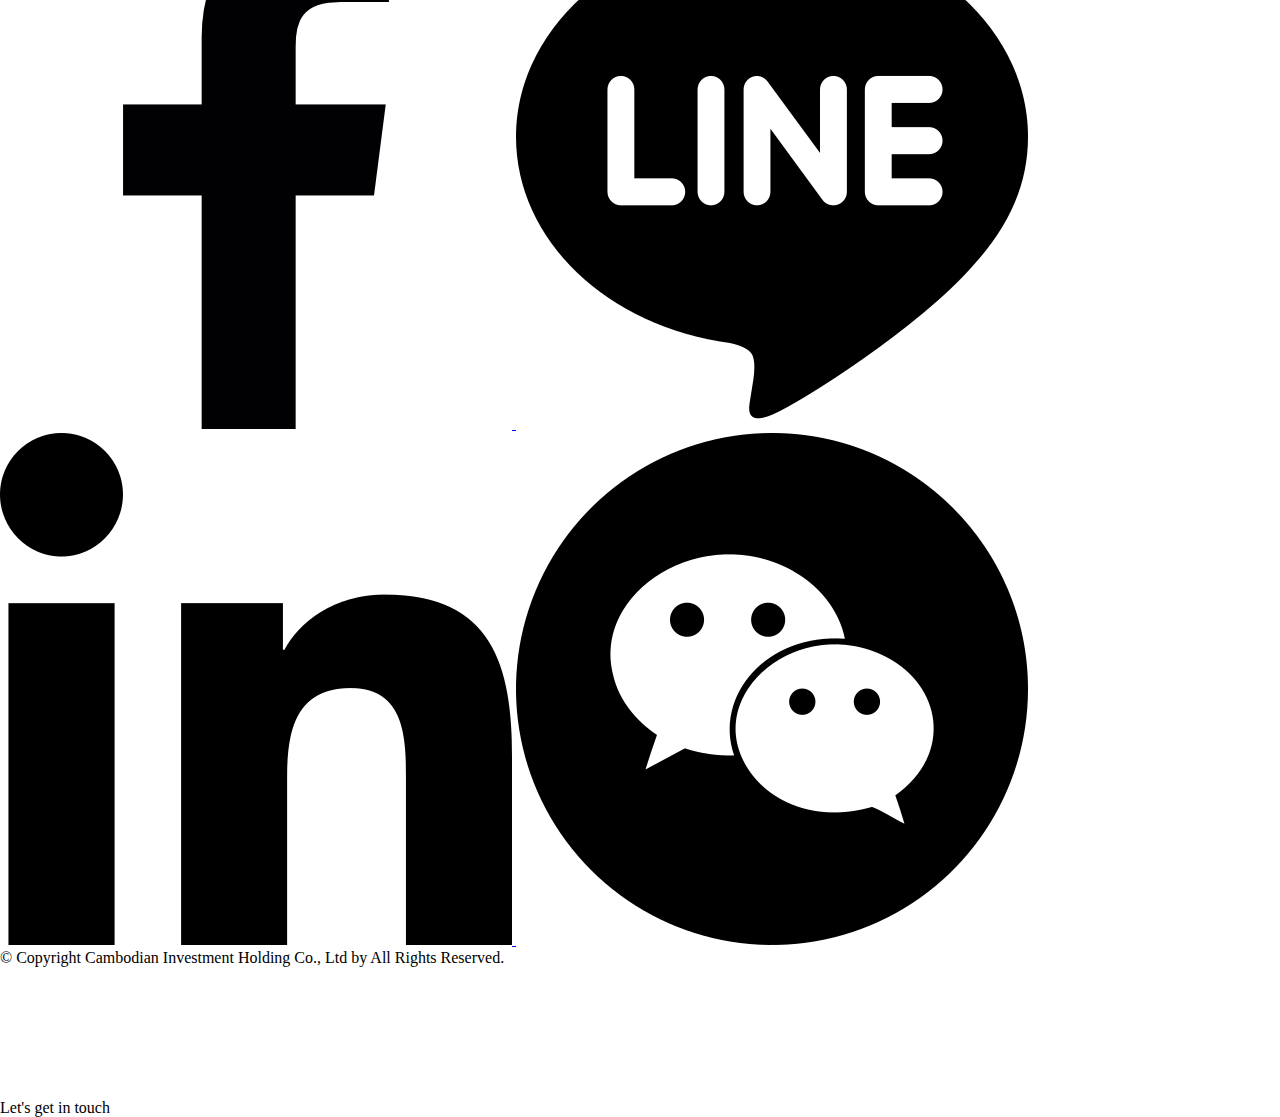
==== commit b49bc140: "update home" ====
--- a/index.html
+++ b/index.html
@@ -32,125 +32,136 @@
 
 <body>
 
-    <!-- Main navigation container -->
-    <div class="relative">
-        <nav class="   fixed  top-0 z-40 flex w-full flex-nowrap items-center justify-between bg-[#FBFBFB] py-2 text-neutral-500 shadow hover:text-neutral-700 focus:text-neutral-700 dark:bg-neutral-600 lg:flex-wrap lg:justify-start lg:py-4"
-            data-te-navbar-ref>
-            <div class="sm:px-[0px] md:px-[0px] lg:px-[5%] xl:px-[12%] flex w-full flex-wrap items-center justify-between px-3">
-                <!-- components image logo cih.ltd-->
-                <div>
-                    <a class="mx-2 my-1 flex items-center text-neutral-900 hover:text-neutral-900 focus:text-neutral-900 lg:mb-0 lg:mt-0"
-                        href="./index.html">
-                        <img class="mr-2" src="./images/cih.ltd.png" style="height: 50px" alt="cih.ltd"
-                            loading="lazy" />
-                    </a>
-                </div>
-
-                <!-- Hamburger button for mobile view -->
-                <button
-                    class="block border-0 bg-transparent px-2 text-neutral-500 hover:no-underline hover:shadow-none focus:no-underline focus:shadow-none focus:outline-none focus:ring-0 dark:text-neutral-200 lg:hidden"
-                    type="button" data-te-collapse-init data-te-target="#navbarSupportedContent7"
-                    aria-controls="navbarSupportedContent7" aria-expanded="false" aria-label="Toggle navigation">
-                    <!-- Hamburger icon -->
-                    <span class="[&>svg]:w-7">
-                        <svg xmlns="http://www.w3.org/2000/svg" viewBox="0 0 24 24" fill="currentColor" class="h-7 w-7">
-                            <path fill-rule="evenodd"
-                                d="M3 6.75A.75.75 0 013.75 6h16.5a.75.75 0 010 1.5H3.75A.75.75 0 013 6.75zM3 12a.75.75 0 01.75-.75h16.5a.75.75 0 010 1.5H3.75A.75.75 0 013 12zm0 5.25a.75.75 0 01.75-.75h16.5a.75.75 0 010 1.5H3.75a.75.75 0 01-.75-.75z"
-                                clip-rule="evenodd" />
-                        </svg>
-                    </span>
-                </button>
-
-                <!-- Collapsible navbar container -->
-                <div class="!visible mt-2 hidden flex-grow basis-[100%] items-center lg:mt-0 lg:!flex lg:basis-auto"
-                    id="navbarSupportedContent7" data-te-collapse-item>
-                    <ul class=" list-style-none ml-auto flex flex-col pl-0 lg:mt-1 lg:flex-row" data-te-navbar-nav-ref>
-                        <!-- Home link -->
-                        <li class="my-4 pl-2 lg:my-0 lg:pl-2 lg:pr-1" data-te-nav-item-ref>
-                            <a data-te-ripple-init data-te-ripple-color="light"
-                                class="text-[#d2ab67] normal-case mr-1 inline-block rounded px-6 pb-2 pt-2.5 text-sm font-medium  leading-normal text-primary transition duration-150 ease-in-out hover:bg-neutral-100  motion-reduce:transition-none"
-                                aria-current="page" href="./index.html" data-te-nav-link-ref>
-                                Home
-                            </a>
-                        </li>
-                        <!--  Business Services link -->
-                        <li class="my-4 pl-2 lg:my-0 lg:pl-2 lg:pr-1" data-te-nav-item-ref>
-                            <a data-te-ripple-init data-te-ripple-color="light"
-                                class="text-[#d2ab67] normal-case mr-1 inline-block rounded px-6 pb-2 pt-2.5 text-sm font-medium  leading-normal text-primary transition duration-150 ease-in-out hover:bg-neutral-100  motion-reduce:transition-none"
-                                aria-current="page" href="./business-services.html" data-te-nav-link-ref>
-                                Business Services
-                            </a>
-                        </li>
-                        <!--    Our Companies link -->
-                        <li class="my-4 pl-2 lg:my-0 lg:pl-2 lg:pr-1" data-te-nav-item-ref>
-                            <a data-te-ripple-init data-te-ripple-color="light"
-                                class="text-[#d2ab67] normal-case mr-1 inline-block rounded px-6 pb-2 pt-2.5 text-sm font-medium  leading-normal text-primary transition duration-150 ease-in-out hover:bg-neutral-100  motion-reduce:transition-none"
-                                aria-current="page" href="./our-companies.html" data-te-nav-link-ref>
-                                Our Companies
-                            </a>
-                        </li>
-                        <!--    Careers link -->
-                        <li class="my-4 pl-2 lg:my-0 lg:pl-2 lg:pr-1" data-te-nav-item-ref>
-                            <a data-te-ripple-init data-te-ripple-color="light"
-                                class="text-[#d2ab67] normal-case mr-1 inline-block rounded px-6 pb-2 pt-2.5 text-sm font-medium  leading-normal text-primary transition duration-150 ease-in-out hover:bg-neutral-100  motion-reduce:transition-none"
-                                aria-current="page" href="./careers.html" data-te-nav-link-ref>
-                                Careers
-                            </a>
-                        </li>
-                        <!-- Contact Us link -->
-                        <li class="my-4  lg:my-0 lg:pl-2 lg:pr-1" data-te-nav-item-ref>
-                            <a data-te-ripple-init data-te-ripple-color="light"
-                                class="text-[#d2ab67] normal-case mr-1 inline-block rounded px-6 pb-2 pt-2.5 text-sm font-medium  leading-normal text-primary transition duration-150 ease-in-out hover:bg-neutral-100  motion-reduce:transition-none"
-                                aria-current="page" href="./contact-us.html" data-te-nav-link-ref>
-                                Contact Us
-                            </a>
-                        </li>
-
-                       
-                    </ul>
-                </div>
-            </div>
-        </nav>
-    </div><br /><br /><br />
-
     <!--header  container-->
     <header>
+        <!-- Main navigation container -->
+        <div class="relative">
+            <nav id="navbarHome" style="transition: background-color 0.3s ease-in-out;"
+                class="  fixed  top-0 z-40 flex w-full flex-nowrap items-center justify-between  py-2 text-neutral-500 hover:text-neutral-700 focus:text-neutral-700 dark:bg-neutral-600 lg:flex-wrap lg:justify-start lg:py-4"
+                data-te-navbar-ref>
+                <div
+                    class="sm:px-[0px] md:px-[0px] lg:px-[5%] xl:px-[12%] flex w-full flex-wrap items-center justify-between px-3">
+                    <!-- components image logo cih.ltd-->
+                    <div>
+                        <a class="mx-2 my-1 flex items-center text-neutral-900 hover:text-neutral-900 focus:text-neutral-900 lg:mb-0 lg:mt-0"
+                            href="./index.html">
+                            <img class="mr-2" src="./images/cih.ltd.png" style="height: 50px" alt="cih.ltd"
+                                loading="lazy" />
+                        </a>
+                    </div>
+
+                    <!-- Hamburger button for mobile view -->
+                    <button
+                        class="block border-0 bg-transparent px-2 text-neutral-500 hover:no-underline hover:shadow-none focus:no-underline focus:shadow-none focus:outline-none focus:ring-0 dark:text-neutral-200 lg:hidden"
+                        type="button" data-te-collapse-init data-te-target="#navbarSupportedContent7"
+                        aria-controls="navbarSupportedContent7" aria-expanded="false" aria-label="Toggle navigation">
+                        <!-- Hamburger icon -->
+                        <span class="[&>svg]:w-7">
+                            <svg xmlns="http://www.w3.org/2000/svg" viewBox="0 0 24 24" fill="currentColor"
+                                class="h-7 w-7">
+                                <path fill-rule="evenodd"
+                                    d="M3 6.75A.75.75 0 013.75 6h16.5a.75.75 0 010 1.5H3.75A.75.75 0 013 6.75zM3 12a.75.75 0 01.75-.75h16.5a.75.75 0 010 1.5H3.75A.75.75 0 013 12zm0 5.25a.75.75 0 01.75-.75h16.5a.75.75 0 010 1.5H3.75a.75.75 0 01-.75-.75z"
+                                    clip-rule="evenodd" />
+                            </svg>
+                        </span>
+                    </button>
+
+                    <!-- Collapsible navbar container -->
+                    <div class="!visible mt-2 hidden flex-grow basis-[100%] items-center lg:mt-0 lg:!flex lg:basis-auto"
+                        id="navbarSupportedContent7" data-te-collapse-item>
+                        <ul class=" list-style-none ml-auto flex flex-col pl-0 lg:mt-1 lg:flex-row"
+                            data-te-navbar-nav-ref>
+                            <!-- Home link -->
+                            <li class="my-4 pl-2 lg:my-0 lg:pl-2 lg:pr-1" data-te-nav-item-ref>
+                                <a data-te-ripple-init data-te-ripple-color="light"
+                                    class="text-[#d2ab67] normal-case mr-1 inline-block rounded px-6 pb-2 pt-2.5 text-sm font-medium  leading-normal text-primary transition duration-150 ease-in-out hover:bg-neutral-100  motion-reduce:transition-none"
+                                    aria-current="page" href="./index.html" data-te-nav-link-ref>
+                                    Home
+                                </a>
+                            </li>
+                            <!--  Business Services link -->
+                            <li class="my-4 pl-2 lg:my-0 lg:pl-2 lg:pr-1" data-te-nav-item-ref>
+                                <a data-te-ripple-init data-te-ripple-color="light"
+                                    class="text-[#d2ab67] normal-case mr-1 inline-block rounded px-6 pb-2 pt-2.5 text-sm font-medium  leading-normal text-primary transition duration-150 ease-in-out hover:bg-neutral-100  motion-reduce:transition-none"
+                                    aria-current="page" href="./business-services.html" data-te-nav-link-ref>
+                                    Business Services
+                                </a>
+                            </li>
+                            <!--    Our Companies link -->
+                            <li class="my-4 pl-2 lg:my-0 lg:pl-2 lg:pr-1" data-te-nav-item-ref>
+                                <a data-te-ripple-init data-te-ripple-color="light"
+                                    class="text-[#d2ab67] normal-case mr-1 inline-block rounded px-6 pb-2 pt-2.5 text-sm font-medium  leading-normal text-primary transition duration-150 ease-in-out hover:bg-neutral-100  motion-reduce:transition-none"
+                                    aria-current="page" href="./our-companies.html" data-te-nav-link-ref>
+                                    Our Companies
+                                </a>
+                            </li>
+                            <!--    Careers link -->
+                            <li class="my-4 pl-2 lg:my-0 lg:pl-2 lg:pr-1" data-te-nav-item-ref>
+                                <a data-te-ripple-init data-te-ripple-color="light"
+                                    class="text-[#d2ab67] normal-case mr-1 inline-block rounded px-6 pb-2 pt-2.5 text-sm font-medium  leading-normal text-primary transition duration-150 ease-in-out hover:bg-neutral-100  motion-reduce:transition-none"
+                                    aria-current="page" href="./careers.html" data-te-nav-link-ref>
+                                    Careers
+                                </a>
+                            </li>
+                            <!-- Contact Us link -->
+                            <li class="my-4  lg:my-0 lg:pl-2 lg:pr-1" data-te-nav-item-ref>
+                                <a data-te-ripple-init data-te-ripple-color="light"
+                                    class="text-[#d2ab67] normal-case mr-1 inline-block rounded px-6 pb-2 pt-2.5 text-sm font-medium  leading-normal text-primary transition duration-150 ease-in-out hover:bg-neutral-100  motion-reduce:transition-none"
+                                    aria-current="page" href="./contact-us.html" data-te-nav-link-ref>
+                                    Contact Us
+                                </a>
+                            </li>
+                        </ul>
+                    </div>
+                </div>
+            </nav>
+        </div>
+
+
         <!-- Hero section with background image, heading, subheading -->
-        <div class="background-image relative overflow-hidden bg-cover bg-no-repeat">
+        <div class="background-image  relative overflow-hidden bg-cover bg-no-repeat">
             <div class="absolute bottom-0 left-0 right-0 top-0 h-full w-full overflow-hidden bg-fixed">
                 <div class="flex  items-center ">
-                    <div class="px-6  md:px-12">
+                    <div class="px-6 text-[#d2ab67] title-home max-sm:mt-[180px] sm:mt-[170px] md:mt-[180px] md:ml-[50px] lg:mt-[190px] lg:ml-[100px] xl:ml-[130px] 2xl:ml-[160px]">
+                      
                         <h1
-                            class=" max-sm:mt-[40px] max-sm:ml-[40px] max-md:mt-[60px] max-md:ml-[60px] md:mt-[100px] md:ml-[100px] max-sm:text-[50px] max-md:text-[65px] text-[#d2ab67] text-[80px] font-bold">
-                            Cambodian
+                            class=" font-bold max-sm:text-[40px] sm:text-[50px] md:text-[60px] lg:text-[80px] ">
+                            Cambodian 
                         </h1>
+                       
                         <h1
-                            class="max-sm:ml-[40px]  max-md:ml-[60px]  md:ml-[100px] max-sm:text-[50px] max-md:text-[65px] text-[#d2ab67] text-[80px] font-bold">
+                            class="font-bold max-sm:text-[40px] sm:text-[50px] md:text-[60px] lg:text-[80px]">
                             Investment
                         </h1>
+                       
                         <h1
-                            class="max-sm:ml-[40px]  max-md:ml-[60px]  md:ml-[100px] max-sm:text-[50px] max-md:text-[65px] text-[#d2ab67] text-[80px] font-bold">
+                            class=" font-bold max-sm:text-[40px] sm:text-[50px] md:text-[60px] lg:text-[80px]">
                             Holding
                         </h1>
                     </div>
                 </div>
             </div>
 
-            <div class="absolute bottom-0 left-0 right-0 max-sm:top-[450px] max-md:top-[570px] max-lg:top-[570px] lg:top-[570px] h-full w-full overflow-hidden bg-fixed"
-                style="background-color: rgba(0, 0, 0, 0.75) ;">
-                <div class="container-layout">
+
+            <div
+                class="absolute  bottom-0 left-0 right-0 max-sm:top-[500px] max-md:top-[570px] max-lg:top-[570px] lg:top-[700px] lg:px-[8%]  h-full w-full overflow-hidden bg-fixed">
+                <div class="container-layout px-5 " style="background-color: rgba(0, 0, 0, 0.75) ;">
                     <!-- ABOUT US Cambodian Investment Holding -->
                     <h1 class="text-[30px] p-[10px] text-white leading-loose">ABOUT US</h1>
-                    <div class="grid gap-8 p-[10px] grid-cols-1 grid-rows-1 md:grid-cols-2">
-                        <div>
-                            <p class="text-white leading-loose">Cambodian Investment Holding Group was established in
+                    <div class=" grid gap-8 p-[10px] grid-cols-1 grid-rows-1 md:grid-cols-2 ">
+                        <div >
+                            <p class="text-white leading-loose  text-justify">Cambodian Investment Holding Group was
+                                established
+                                in
                                 2018. We are a large-scale regional investment group across countries and platforms.
                                 Investing rapidly in various industries involving the national economic growth and
                                 people's livelihoods, the group has built an industrial ecosystem that included
                                 aviation, logistics, banking, insurance, and others.</p>
                         </div>
                         <div>
-                            <p class="text-white leading-loose">Currently, Southeast Asia is becoming one of the most
+                            <p class="text-white leading-loose  text-justify">Currently, Southeast Asia is becoming one
+                                of the
+                                most
                                 dynamic region for global economic growth. Taking advantage of rapid regional
                                 development, the group actively integrates between resources and markets, such as
                                 Cambodia, Thailand, Vietnam, and Singapore; the group is also committed to providing
@@ -159,72 +170,76 @@
                         </div>
                     </div>
 
-                    <div class="bg-black md:mt-[70px] lg:mt-[100px]">
-                        <!-- BUSINESS SERVICES -->
-                        <div class="grid p-[20px] gap-8 grid-cols-1 grid-rows-1 md:grid-cols-2">
-                            <div>
-                                <h1 class="text-[30px] text-white leading-loose">BUSINESS SERVICES</h1>
-                                <p class="text-white leading-loose">
-                                    Based on strong local resources, the group provides connections from major fields
-                                    such
-                                    as governments, enterprises, factories, intermediaries, and industry experts to
-                                    solve
-                                    various problems that enterprises may encounter when investing in local areas, so
-                                    that
-                                    enterprises can set up and conduct business without any worries.
-                                </p>
-                            </div>
-
-                            <!-- SERVICES UNITS -->
-                            <div>
-                                <h1 class="text-[30px] text-white leading-loose">SERVICES UNITS</h1>
-                                <ul class="list-disc">
-                                    <li class="text-white leading-loose">
-                                        Market investigation and commercial feasibility analysis
-                                    </li>
-                                    <li class="text-white leading-loose">
-                                        Financial due diligence
-                                    </li>
-                                    <li class="text-white leading-loose">
-                                        Bank account opening and wealth management
-                                    </li>
-                                    <li class="text-white leading-loose">
-                                        Legal consultation
-                                    </li>
-                                    <li class="text-white leading-loose">
-                                        Company Services
-                                    </li>
-                                </ul><br />
-
-                                <!-- link go to  business-services-->
-                                <div class="flex justify-center">
-                                    <a href="./business-services.html"
-                                        class="flex items-center rounded-full bg-[#d2ab67] px-6 pb-[4px] pt-[4px] text-md font-medium  leading-normal text-white shadow-[0_4px_9px_-4px_#3b71ca] transition duration-150 ease-in-out hover:bg-[#d2ab67] hover:shadow-[0_8px_9px_-4px_rgba(59,113,202,0.3),0_4px_18px_0_rgba(59,113,202,0.2)] hover:border-[1px] border-solid border-[#FFF]">
-                                        <span class="mr-3 ">
-                                            Click Cere
-                                        </span>
-                                        <svg xmlns="http://www.w3.org/2000/svg" fill="none" viewBox="0 0 24 24"
-                                            stroke-width="1.5" stroke="currentColor" class="h-8 w-8">
-                                            <path stroke-linecap="round" stroke-linejoin="round"
-                                                d="M12.75 15l3-3m0 0l-3-3m3 3h-7.5M21 12a9 9 0 11-18 0 9 9 0 0118 0z" />
-                                        </svg>
-
-                                    </a>
-                                </div>
-                                <br /><br /><br />
-                            </div>
-                        </div>
-                    </div>
-                </div>
-            </div>
-        </div>
-    </header><br />
+                </div>
+            </div>
+
+        </div>
+    </header>
+
+    <div class="bg-black lg:px-[13%] pt-[50px]">
+        <!-- BUSINESS SERVICES -->
+        <div class="grid p-[20px] gap-8 grid-cols-1 grid-rows-1 md:grid-cols-2">
+            <div>
+                <h1 class="text-[30px] text-white leading-loose">BUSINESS SERVICES</h1>
+                <p class="text-white leading-loose text-justify">
+                    Based on strong local resources, the group provides connections from major
+                    fields
+                    such
+                    as governments, enterprises, factories, intermediaries, and industry experts to
+                    solve
+                    various problems that enterprises may encounter when investing in local areas,
+                    so
+                    that
+                    enterprises can set up and conduct business without any worries.
+                </p>
+            </div>
+
+            <!-- SERVICES UNITS -->
+            <div>
+                <h1 class="text-[30px] text-white leading-loose">SERVICES UNITS</h1>
+                <ul class="list-disc text-justify ml-[20px]">
+                    <li class="text-white leading-loose">
+                        Market investigation and commercial feasibility analysis
+                    </li>
+                    <li class="text-white leading-loose">
+                        Financial due diligence
+                    </li>
+                    <li class="text-white leading-loose">
+                        Bank account opening and wealth management
+                    </li>
+                    <li class="text-white leading-loose">
+                        Legal consultation
+                    </li>
+                    <li class="text-white leading-loose">
+                        Company Services
+                    </li>
+                </ul>
+
+                <!-- link go to  business-services-->
+                <div class="flex justify-center mt-[20px] pb-[30px]">
+                    <a href="./business-services.html"
+                        class="flex items-center rounded-full bg-[#d2ab67] px-6 pb-[4px] pt-[4px] text-md font-medium  leading-normal text-white shadow-[0_4px_9px_-4px_#3b71ca] transition duration-150 ease-in-out hover:bg-[#d2ab67] hover:shadow-[0_8px_9px_-4px_rgba(59,113,202,0.3),0_4px_18px_0_rgba(59,113,202,0.2)] hover:border-[1px] border-solid border-[#FFF]">
+                        <span class="mr-3 ">
+                            Click Cere
+                        </span>
+                        <svg xmlns="http://www.w3.org/2000/svg" fill="none" viewBox="0 0 24 24" stroke-width="1.5"
+                            stroke="currentColor" class="h-8 w-8">
+                            <path stroke-linecap="round" stroke-linejoin="round"
+                                d="M12.75 15l3-3m0 0l-3-3m3 3h-7.5M21 12a9 9 0 11-18 0 9 9 0 0118 0z" />
+                        </svg>
+
+                    </a>
+                </div>
+              
+            </div>
+        </div>
+    </div>
 
     <!-- OUR COMPANIES container-->
     <div class="container-layout">
-        <h1 class="text-center text-[40px] max-sm:text-[30px] text-[#d2ab67] font-bold">
+        <h1 class="text-center mt-[20px] text-[40px] max-sm:text-[30px] text-[#d2ab67] font-bold">
             OUR COMPANIES
-        </h1><br />
+        </h1>
         <!-- carousel  OUR COMPANIES container-->
 
         <swiper-container class="mySwiper" init="false">
@@ -355,9 +370,9 @@
         <!-- import  javacript from swiper-->
         <script src="https://cdn.jsdelivr.net/npm/swiper@11/swiper-element-bundle.min.js"></script>
 
-        <br /><br />
+        
         <!-- link go to  business-services-->
-        <div class="flex justify-center">
+        <div class="flex justify-center mt-[40px]">
             <a href="./our-companies.html"
                 class="flex items-center rounded-full border-[2px] border-solid border-[#d2ab67] bg-[#FFF] px-6 pb-[4px] pt-[4px] text-md font-medium  leading-normal text-black shadow-[0_4px_9px_-4px_#3b71ca] transition duration-150 ease-in-out hover:bg-[#d2ab67] hover:shadow-[0_8px_9px_-4px_rgba(59,113,202,0.3),0_4px_18px_0_rgba(59,113,202,0.2)] ">
                 <span class="mr-3 ">
@@ -370,11 +385,11 @@
                 </svg>
 
             </a>
-        </div><br /><br />
+        </div>
     </div>
 
     <!-- Footer container -->
-    <footer class="flex flex-col items-center text-center lg:text-left">
+    <footer class="flex mt-[40px] flex-col items-center text-center lg:text-left">
 
         <!--footer menu-->
         <div class="flex flex-col items-center">
--- a/styles.css
+++ b/styles.css
@@ -49,6 +49,8 @@
     border-radius: 5px;
 }
 
+
+
 /* style hover on card business transparent in page business services*/
 .flip-card {
     background-color: transparent;
@@ -90,6 +92,8 @@
     transform: rotateY(180deg);
 }
 
+
+
 /* style css for card slider */
 .flip-card-slider {
     /* background-color: transparent; */
@@ -183,8 +187,46 @@
     }
 }
 
+/* style text animation  business-services */
+
+.text-title {
+    position: relative;
+    animation-name: textAnimation;
+    animation-duration: 7s;
+}
+
+@keyframes textAnimation {
+    0% {
+        left: -20px;
+        opacity: 0.1;
+    }
+
+    25% {
+        left: 0px;
+    }
+}
+
+/* style text animation  home  */
+.title-home {
+    position: relative;
+    animation-name: homeAnimation;
+    animation-duration: 6s;
+}
+
+@keyframes homeAnimation {
+    0% {
+        left: -100px;
+        opacity: 0.1;
+    }
+
+    25% {
+        left: 0px;
+    }
+}
+
 
 /* Extra small devices (phones, 600px and down) */
+
 @media only screen and (max-width: 600px) {
     .container-layout {
         margin-left: 2.5%;
@@ -194,7 +236,7 @@
     .background-image {
         background-position: 50%;
         background-image: url('./images/cih.ltd-header.png');
-        height: 2000px;
+        height: 1070px;
     }
 
 
@@ -210,7 +252,7 @@
     .background-image {
         background-position: 50%;
         background-image: url('./images/cih.ltd-header.png');
-        height: 1700px;
+        height: 1070px;
     }
 
 }
@@ -226,7 +268,7 @@
     .background-image {
         background-position: 50%;
         background-image: url('./images/cih.ltd-header.png');
-        height: 1500px;
+        height: 1000px;
     }
 
 }
@@ -241,7 +283,7 @@
     .background-image {
         background-position: 50%;
         background-image: url('./images/cih.ltd-header.png');
-        height: 1400px;
+        height: 920px;
     }
 
 }
@@ -256,6 +298,6 @@
     .background-image {
         background-position: 50%;
         background-image: url('./images/cih.ltd-header.png');
-        height: 1400px;
+        height: 1023px;
     }
 }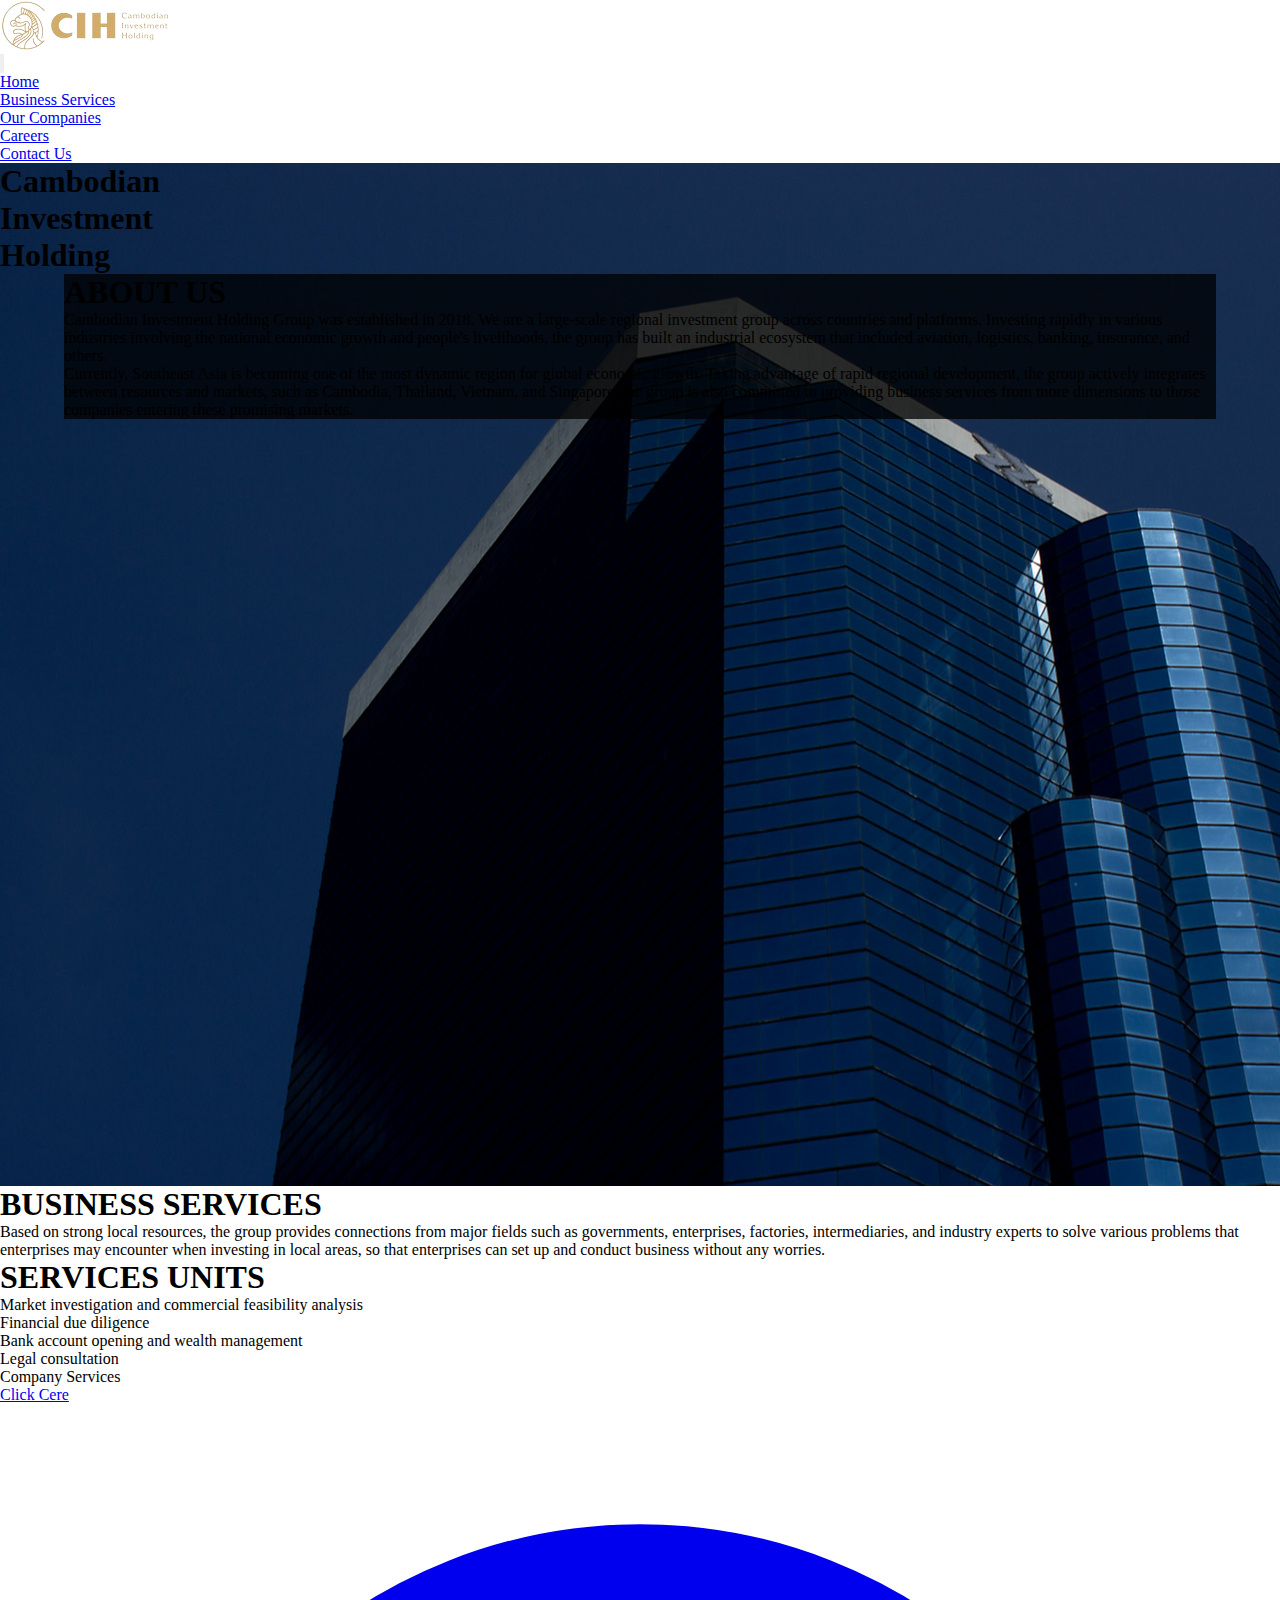
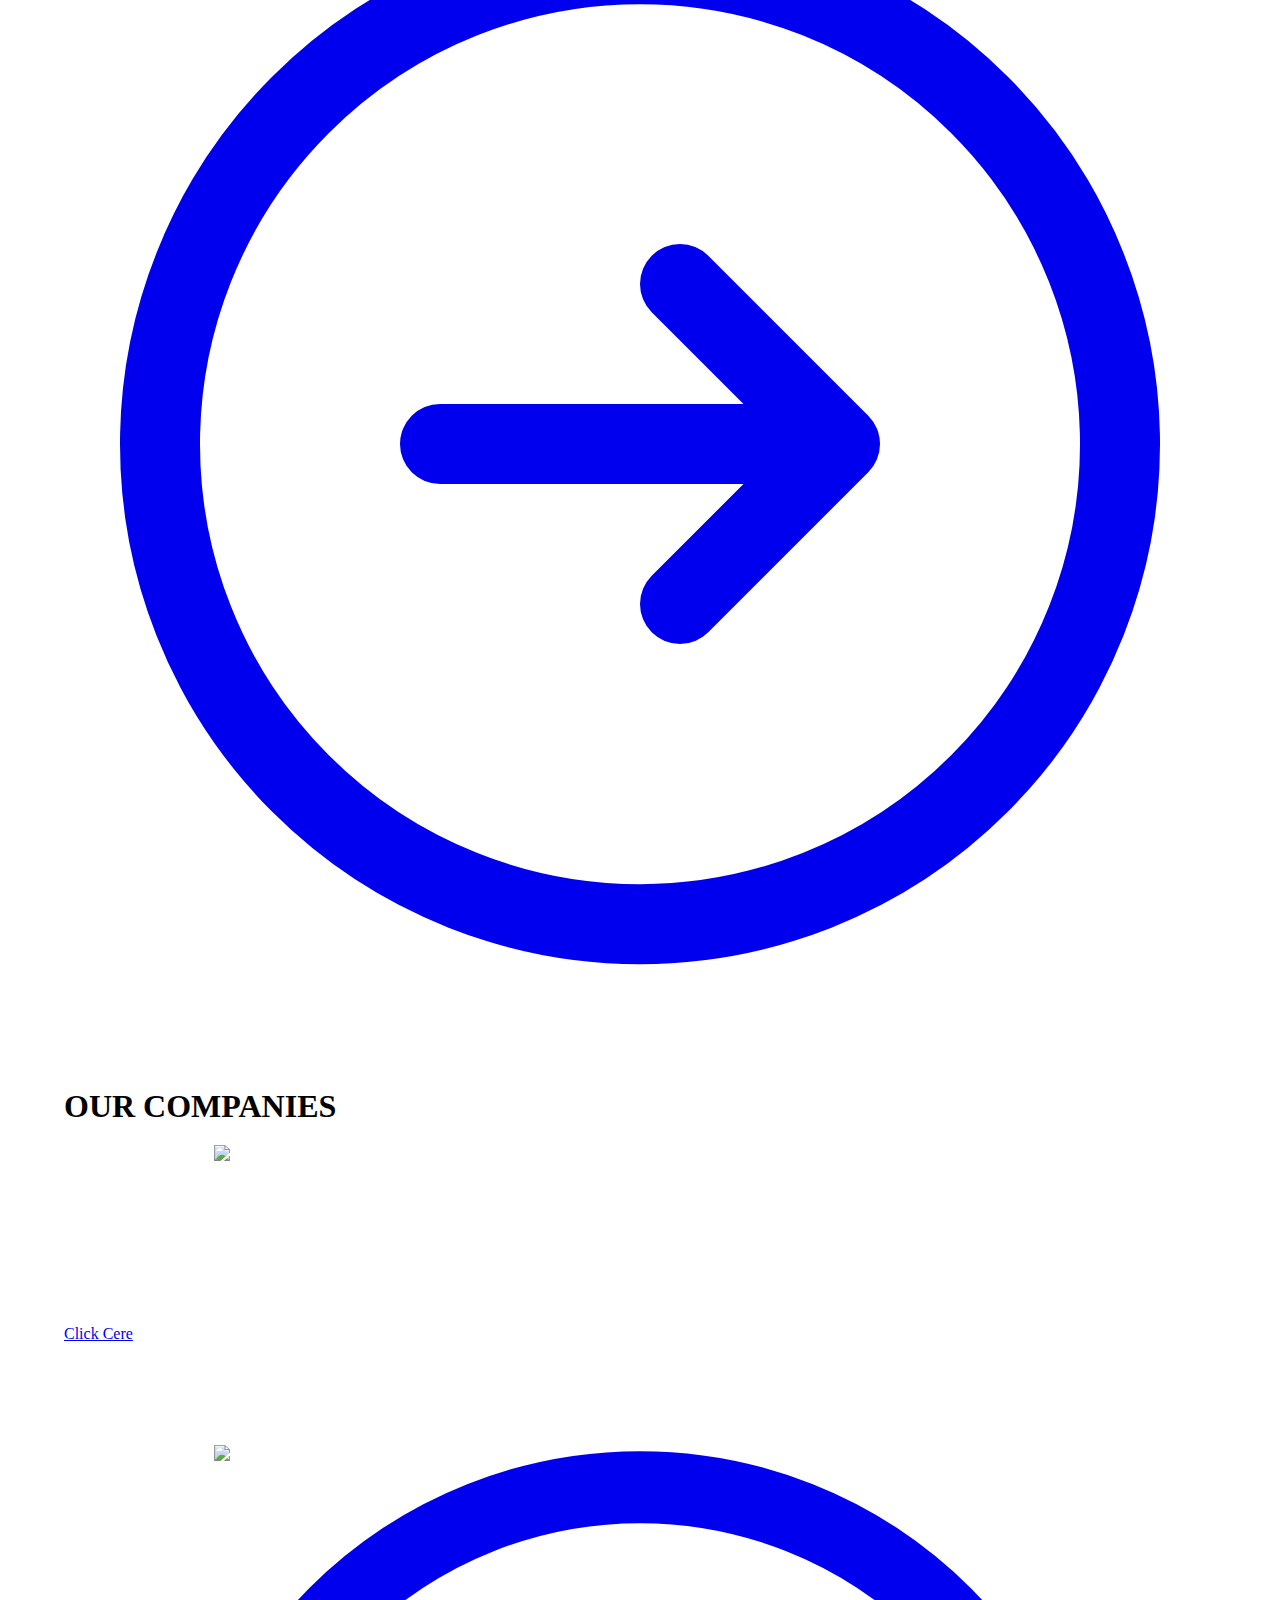
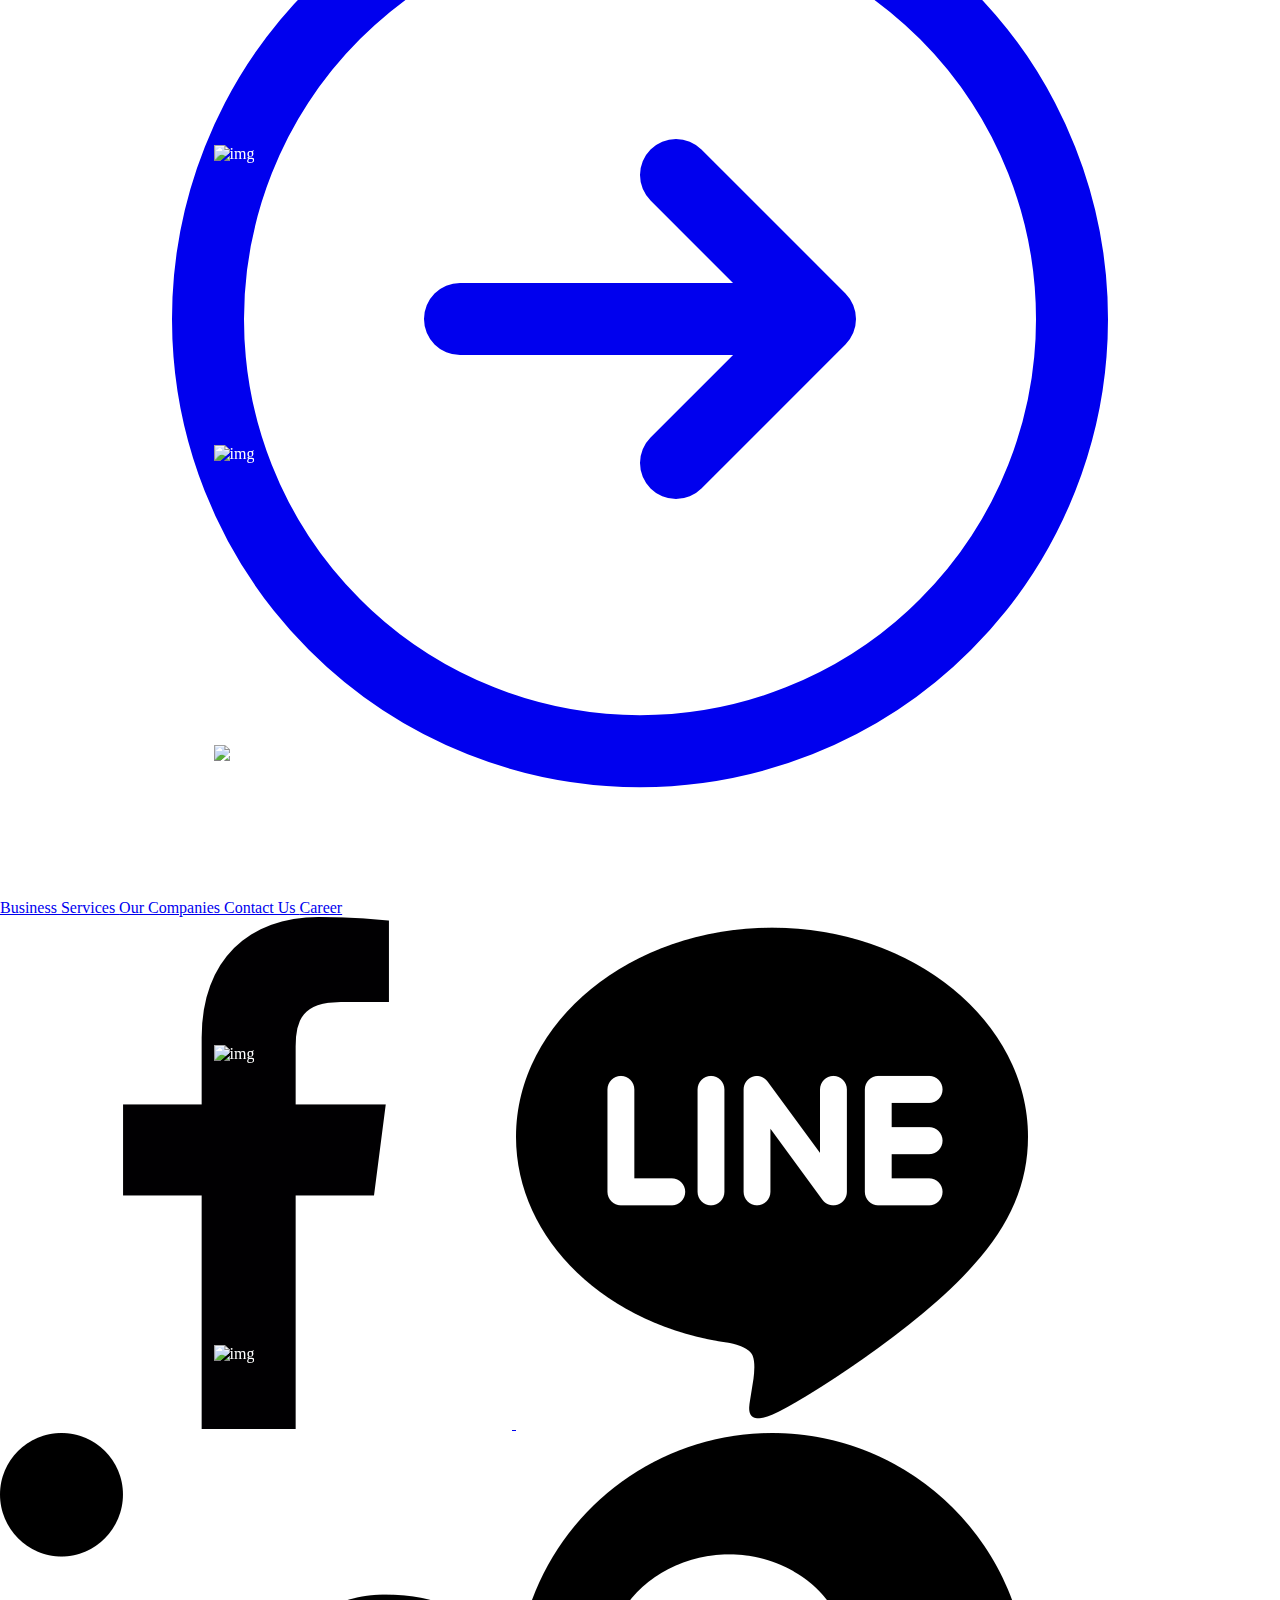
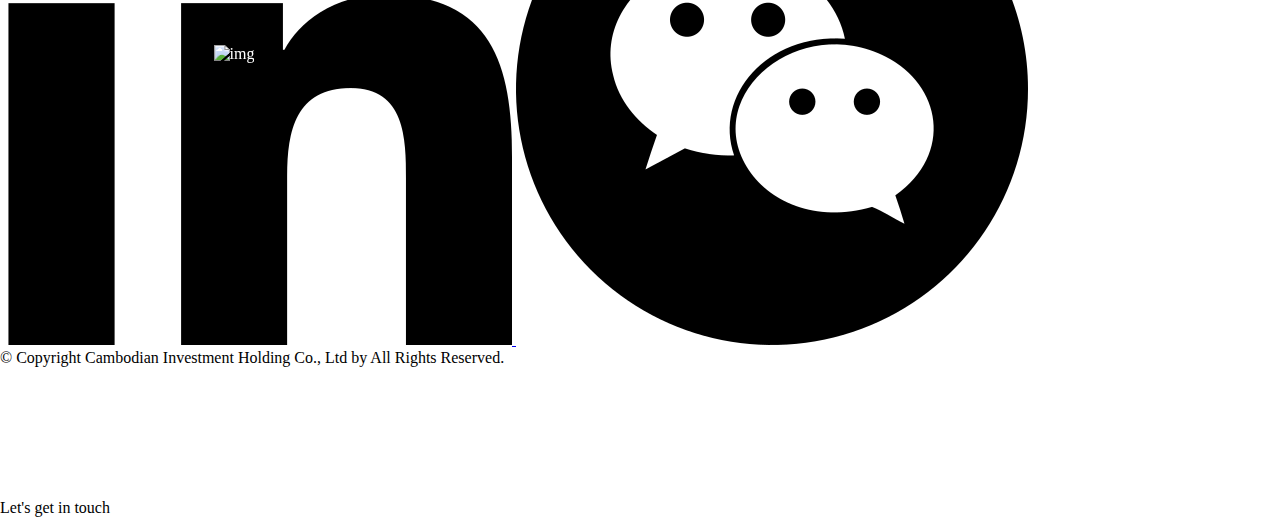
==== commit e08bc074: "slider" ====
--- a/index.html
+++ b/index.html
@@ -5,6 +5,7 @@
     <meta charset="UTF-8">
     <meta name="viewport" content="width=device-width, initial-scale=1.0">
     <title>Home | CIH</title>
+    <link rel="stylesheet" type="text/css" href="https://cdn.jsdelivr.net/npm/slick-carousel@1.8.1/slick/slick.css" />
     <!-- style btn go to top  -->
     <link rel="stylesheet" href="./styles.css" type="text/css">
     <!-- Link add icon logo in title bar -->
@@ -67,9 +68,9 @@
                     </button>
 
                     <!-- Collapsible navbar container -->
-                    <div class="!visible mt-2 hidden flex-grow basis-[100%] items-center lg:mt-0 lg:!flex lg:basis-auto"
+                    <div class="!visible mt-2 hidden flex-grow basis-[100%]  items-center lg:mt-0 lg:!flex lg:basis-auto"
                         id="navbarSupportedContent7" data-te-collapse-item>
-                        <ul class=" list-style-none ml-auto flex flex-col pl-0 lg:mt-1 lg:flex-row"
+                        <ul class="  list-style-none ml-auto flex flex-col pl-0 lg:mt-1 lg:flex-row"
                             data-te-navbar-nav-ref>
                             <!-- Home link -->
                             <li class="my-4 pl-2 lg:my-0 lg:pl-2 lg:pr-1" data-te-nav-item-ref>
@@ -122,20 +123,18 @@
         <div class="background-image  relative overflow-hidden bg-cover bg-no-repeat">
             <div class="absolute bottom-0 left-0 right-0 top-0 h-full w-full overflow-hidden bg-fixed">
                 <div class="flex  items-center ">
-                    <div class="px-6 text-[#d2ab67] title-home max-sm:mt-[180px] sm:mt-[170px] md:mt-[180px] md:ml-[50px] lg:mt-[190px] lg:ml-[100px] xl:ml-[130px] 2xl:ml-[160px]">
-                      
-                        <h1
-                            class=" font-bold max-sm:text-[40px] sm:text-[50px] md:text-[60px] lg:text-[80px] ">
-                            Cambodian 
+                    <div
+                        class="px-6 text-[#d2ab67] title-home max-sm:mt-[180px] sm:mt-[170px] md:mt-[180px] md:ml-[50px] lg:mt-[190px] lg:ml-[100px] xl:ml-[130px] 2xl:ml-[160px]">
+
+                        <h1 class=" font-bold max-sm:text-[40px] sm:text-[50px] md:text-[60px] lg:text-[80px] ">
+                            Cambodian
                         </h1>
-                       
-                        <h1
-                            class="font-bold max-sm:text-[40px] sm:text-[50px] md:text-[60px] lg:text-[80px]">
+
+                        <h1 class="font-bold max-sm:text-[40px] sm:text-[50px] md:text-[60px] lg:text-[80px]">
                             Investment
                         </h1>
-                       
-                        <h1
-                            class=" font-bold max-sm:text-[40px] sm:text-[50px] md:text-[60px] lg:text-[80px]">
+
+                        <h1 class=" font-bold max-sm:text-[40px] sm:text-[50px] md:text-[60px] lg:text-[80px]">
                             Holding
                         </h1>
                     </div>
@@ -149,7 +148,7 @@
                     <!-- ABOUT US Cambodian Investment Holding -->
                     <h1 class="text-[30px] p-[10px] text-white leading-loose">ABOUT US</h1>
                     <div class=" grid gap-8 p-[10px] grid-cols-1 grid-rows-1 md:grid-cols-2 ">
-                        <div >
+                        <div>
                             <p class="text-white leading-loose  text-justify">Cambodian Investment Holding Group was
                                 established
                                 in
@@ -230,7 +229,7 @@
 
                     </a>
                 </div>
-              
+
             </div>
         </div>
     </div>
@@ -242,137 +241,135 @@
         </h1>
         <!-- carousel  OUR COMPANIES container-->
 
-        <swiper-container class="mySwiper" init="false">
-            <swiper-slide>
-
-                <div class="flip-card-slider">
+        <div class="slider">
+            <div class="slide">
+                <div class="flip-card-slider h-[100px]">
                     <div class="flip-card-inner-slider">
                         <div class="flip-card-front-slider">
                             <img src="https://static.wixstatic.com/media/e4a59a_8363c66e1a6640d6b2aee9ed15b3c213~mv2.png/v1/crop/x_0,y_473,w_4501,h_3555/fill/w_185,h_130,al_c,q_85,usm_0.66_1.00_0.01,enc_auto/Cambodia%20Airways.png"
-                                alt="img" class="w-[250px] h-[200px]">
-                        </div>
-                        <div class="flip-card-back-slider">
-                            <p>
+                                alt="img" class="w-[150px] h-[100px]">
+                        </div>
+                        <div class="flip-card-back-slider">
+                            <p class="text-sm">
                                 Cambodian Airways
                             </p>
                         </div>
                     </div>
                 </div>
-
-            </swiper-slide>
-            <swiper-slide>
-                <div class="flip-card-slider">
+            </div>
+            <div class="slide">
+                <div class="flip-card-slider h-[100px]">
                     <div class="flip-card-inner-slider">
                         <div class="flip-card-front-slider">
                             <img src="https://static.wixstatic.com/media/e4a59a_96ed0c0bacc1410ab04bff5f44629db6~mv2.png/v1/crop/x_0,y_669,w_4501,h_3163/fill/w_185,h_130,al_c,q_85,usm_0.66_1.00_0.01,enc_auto/CCU%20Bank.png"
-                                alt="img" class="w-[250px] h-[200px]">
-                        </div>
-                        <div class="flip-card-back-slider">
-                            <p>
+                                alt="img" class="w-[150px] h-[100px]">
+                        </div>
+                        <div class="flip-card-back-slider">
+                            <p class="text-sm">
                                 CCU Bank
                             </p>
                         </div>
                     </div>
                 </div>
-            </swiper-slide>
-            <swiper-slide>
-                <div class="flip-card-slider">
+            </div>
+            <div class="slide">
+                <div class="flip-card-slider h-[100px]">
                     <div class="flip-card-inner-slider">
                         <div class="flip-card-front-slider">
                             <img src="https://static.wixstatic.com/media/e4a59a_81875cbb0b3a44e8a4e98e134653bff9~mv2.png/v1/crop/x_0,y_663,w_4501,h_3176/fill/w_185,h_130,al_c,q_85,usm_0.66_1.00_0.01,enc_auto/CB%20Insurance.png"
-                                alt="img" class="w-[250px] h-[200px]">
-                        </div>
-                        <div class="flip-card-back-slider">
-                            <p>
+                                alt="img" class="w-[150px] h-[100px]">
+                        </div>
+                        <div class="flip-card-back-slider">
+                            <p class="text-sm">
                                 CB Insurance
                             </p>
                         </div>
                     </div>
                 </div>
-            </swiper-slide>
-            <swiper-slide>
-                <div class="flip-card-slider">
+            </div>
+            <div class="slide">
+                <div class="flip-card-slider h-[100px]">
                     <div class="flip-card-inner-slider">
                         <div class="flip-card-front-slider">
                             <img src="https://static.wixstatic.com/media/e4a59a_c8354a3f591b4b22bab979a9fcce0f84~mv2.png/v1/crop/x_0,y_669,w_4501,h_3163/fill/w_185,h_130,al_c,q_85,usm_0.66_1.00_0.01,enc_auto/Less%20solution.png"
-                                alt="img" class="w-[250px] h-[200px]">
-                        </div>
-                        <div class="flip-card-back-slider">
-                            <p>
+                                alt="img" class="w-[150px] h-[100px]">
+                        </div>
+                        <div class="flip-card-back-slider">
+                            <p class="text-sm">
                                 Less Solutions
                             </p>
                         </div>
                     </div>
                 </div>
-            </swiper-slide>
-            <swiper-slide>
-                <div class="flip-card-slider">
+            </div>
+            <div class="slide">
+                <div class="flip-card-slider h-[100px]">
                     <div class="flip-card-inner-slider">
                         <div class="flip-card-front-slider">
                             <img src="https://static.wixstatic.com/media/e4a59a_ea09f6802a174ad9b67954cb950b32eb~mv2.png/v1/crop/x_0,y_663,w_4500,h_3175/fill/w_185,h_130,al_c,q_85,usm_0.66_1.00_0.01,enc_auto/CE%20Express.png"
-                                alt="img" class="w-[250px] h-[200px]">
-                        </div>
-                        <div class="flip-card-back-slider">
-                            <p>
+                                alt="img" class="w-[150px] h-[100px]">
+                        </div>
+                        <div class="flip-card-back-slider">
+                            <p class="text-sm">
                                 CE Express
                             </p>
                         </div>
                     </div>
                 </div>
-            </swiper-slide>
-            <swiper-slide>
-                <div class="flip-card-slider">
+            </div>
+            <div class="slide">
+                <div class="flip-card-slider h-[100px]">
                     <div class="flip-card-inner-slider">
                         <div class="flip-card-front-slider">
                             <img src="https://static.wixstatic.com/media/e4a59a_530e9d110c3445469b9d576b54b55de9~mv2.png/v1/crop/x_0,y_663,w_4501,h_3176/fill/w_185,h_130,al_c,q_85,usm_0.66_1.00_0.01,enc_auto/CE%20Logistics.png"
-                                alt="img" class="w-[250px] h-[200px]">
-                        </div>
-                        <div class="flip-card-back-slider">
-                            <p>
+                                alt="img" class="w-[150px] h-[100px]">
+                        </div>
+                        <div class="flip-card-back-slider">
+                            <p class="text-sm">
                                 CE Logistics
                             </p>
                         </div>
                     </div>
                 </div>
-            </swiper-slide>
-            <swiper-slide>
-                <div class="flip-card-slider">
+            </div>
+            <div class="slide">
+                <div class="flip-card-slider h-[100px]">
                     <div class="flip-card-inner-slider">
                         <div class="flip-card-front-slider">
                             <img src="https://static.wixstatic.com/media/ef2cff_05cffca4b6ad4d62a545ee5e6dc0432a~mv2.png/v1/crop/x_0,y_4,w_2250,h_1581/fill/w_185,h_130,al_c,q_85,usm_0.66_1.00_0.01,enc_auto/CIH%20Our%20business%20(for%20web).png"
-                                alt="img" class="w-[250px] h-[200px]">
-                        </div>
-                        <div class="flip-card-back-slider">
-                            <p>
+                                alt="img" class="w-[150px] h-[100px]">
+                        </div>
+                        <div class="flip-card-back-slider">
+                            <p class="text-sm"> 
                                 Jihaiwai
                             </p>
                         </div>
                     </div>
                 </div>
-            </swiper-slide>
-            <swiper-slide>
-                <div class="flip-card-slider">
-                    <div class="flip-card-inner-slider">
-                        <div class="flip-card-front-slider">
-                            <img class="w-[250px] h-[200px]"
+            </div>
+            <div class="slide">
+                <div class="flip-card-slider h-[100px]">
+                    <div class="flip-card-inner-slider">
+                        <div class="flip-card-front-slider">
+                            <img class="w-[150px] h-[100px]"
                                 src="https://static.wixstatic.com/media/4a8a8b_e95f786d27c2472d9b261100dae6c2fa~mv2.png/v1/crop/x_0,y_0,w_231,h_162/fill/w_185,h_130,al_c,q_85,usm_0.66_1.00_0.01,enc_auto/RICHENG%202.png"
                                 alt="img">
                         </div>
                         <div class="flip-card-back-slider">
-                            <p>
+                            <p class="text-sm">
                                 RICHENG
                             </p>
                         </div>
                     </div>
                 </div>
-            </swiper-slide>
-        </swiper-container>
-        <!-- import  javacript from swiper-->
-        <script src="https://cdn.jsdelivr.net/npm/swiper@11/swiper-element-bundle.min.js"></script>
-
-        
+            </div>
+        </div>
+        <!-- import CND   jquery  for slider -->
+        <script src="https://code.jquery.com/jquery-3.6.4.min.js"></script>
+        <script src="https://cdn.jsdelivr.net/npm/slick-carousel@1.8.1/slick/slick.min.js"></script>
+
         <!-- link go to  business-services-->
-        <div class="flex justify-center mt-[40px]">
+        <div class="flex justify-center ">
             <a href="./our-companies.html"
                 class="flex items-center rounded-full border-[2px] border-solid border-[#d2ab67] bg-[#FFF] px-6 pb-[4px] pt-[4px] text-md font-medium  leading-normal text-black shadow-[0_4px_9px_-4px_#3b71ca] transition duration-150 ease-in-out hover:bg-[#d2ab67] hover:shadow-[0_8px_9px_-4px_rgba(59,113,202,0.3),0_4px_18px_0_rgba(59,113,202,0.2)] ">
                 <span class="mr-3 ">
--- a/styles.css
+++ b/styles.css
@@ -128,64 +128,11 @@
 .flip-card-back-slider {
     /* background-color: #2980b9; */
     position: absolute;
-    top: 125px;
+    top: 35px;
     color: rgb(0, 0, 0);
     transform: rotateY(180deg);
 }
 
-
-swiper-container {
-    position: relative;
-    width: 100%;
-    height: 100%;
-}
-
-swiper-slide {
-    display: flex;
-    flex-direction: column;
-    align-items: center;
-    justify-content: center;
-    position: relative;
-}
-
-swiper-slide img {
-    position: absolute;
-    top: 50px;
-    display: block;
-    width: 100%;
-}
-
-@media only screen and (min-width: 769px) {
-    swiper-slide:first-child {
-        transition: transform 100ms;
-    }
-
-
-
-    swiper-slide.swiper-slide-active:first-child {
-        transform: translateX(50%);
-        z-index: 2;
-    }
-
-
-
-    swiper-slide:nth-child(2) {
-        transition: transform 100ms;
-    }
-
-    swiper-slide.swiper-slide-next:nth-child(2) {
-        transform: translateX(55%);
-        z-index: 1;
-    }
-
-    swiper-container[dir="rtl"] swiper-slide.swiper-slide-active:first-child {
-        transform: translateX(-50%);
-    }
-
-    swiper-container[dir="rtl"] swiper-slide.swiper-slide-next:nth-child(2) {
-        transform: translateX(-55%);
-    }
-}
 
 /* style text animation  business-services */
 
@@ -224,6 +171,27 @@
     }
 }
 
+/* style for  slider*/
+
+.slider {
+    width: 100%;
+    margin: 20px auto;
+    text-align: center;
+    padding: 20px;
+    color: white;
+}
+
+.slider .parent-slide {
+    padding: 15px;
+}
+
+.slider  {
+    display: block;
+    margin: auto;
+    width: 100%;
+   
+    height: 200px;
+}
 
 /* Extra small devices (phones, 600px and down) */
 
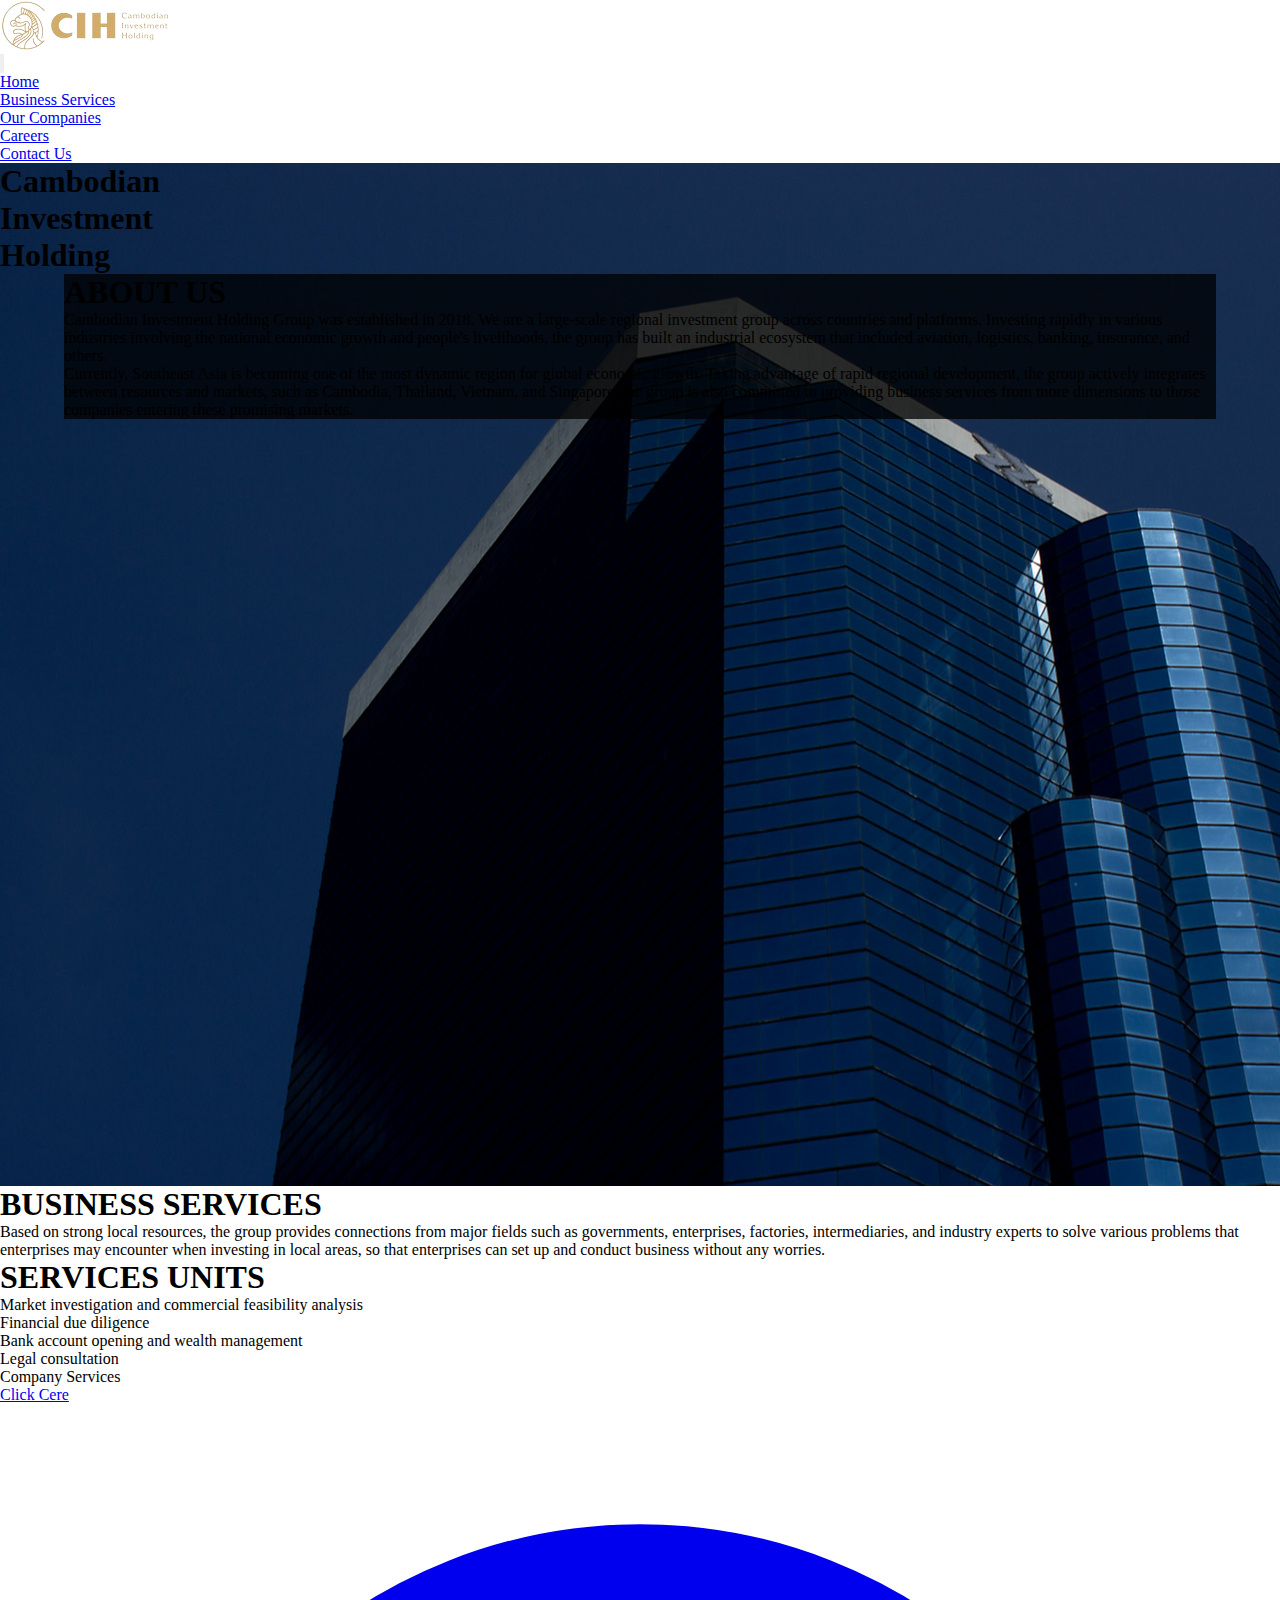
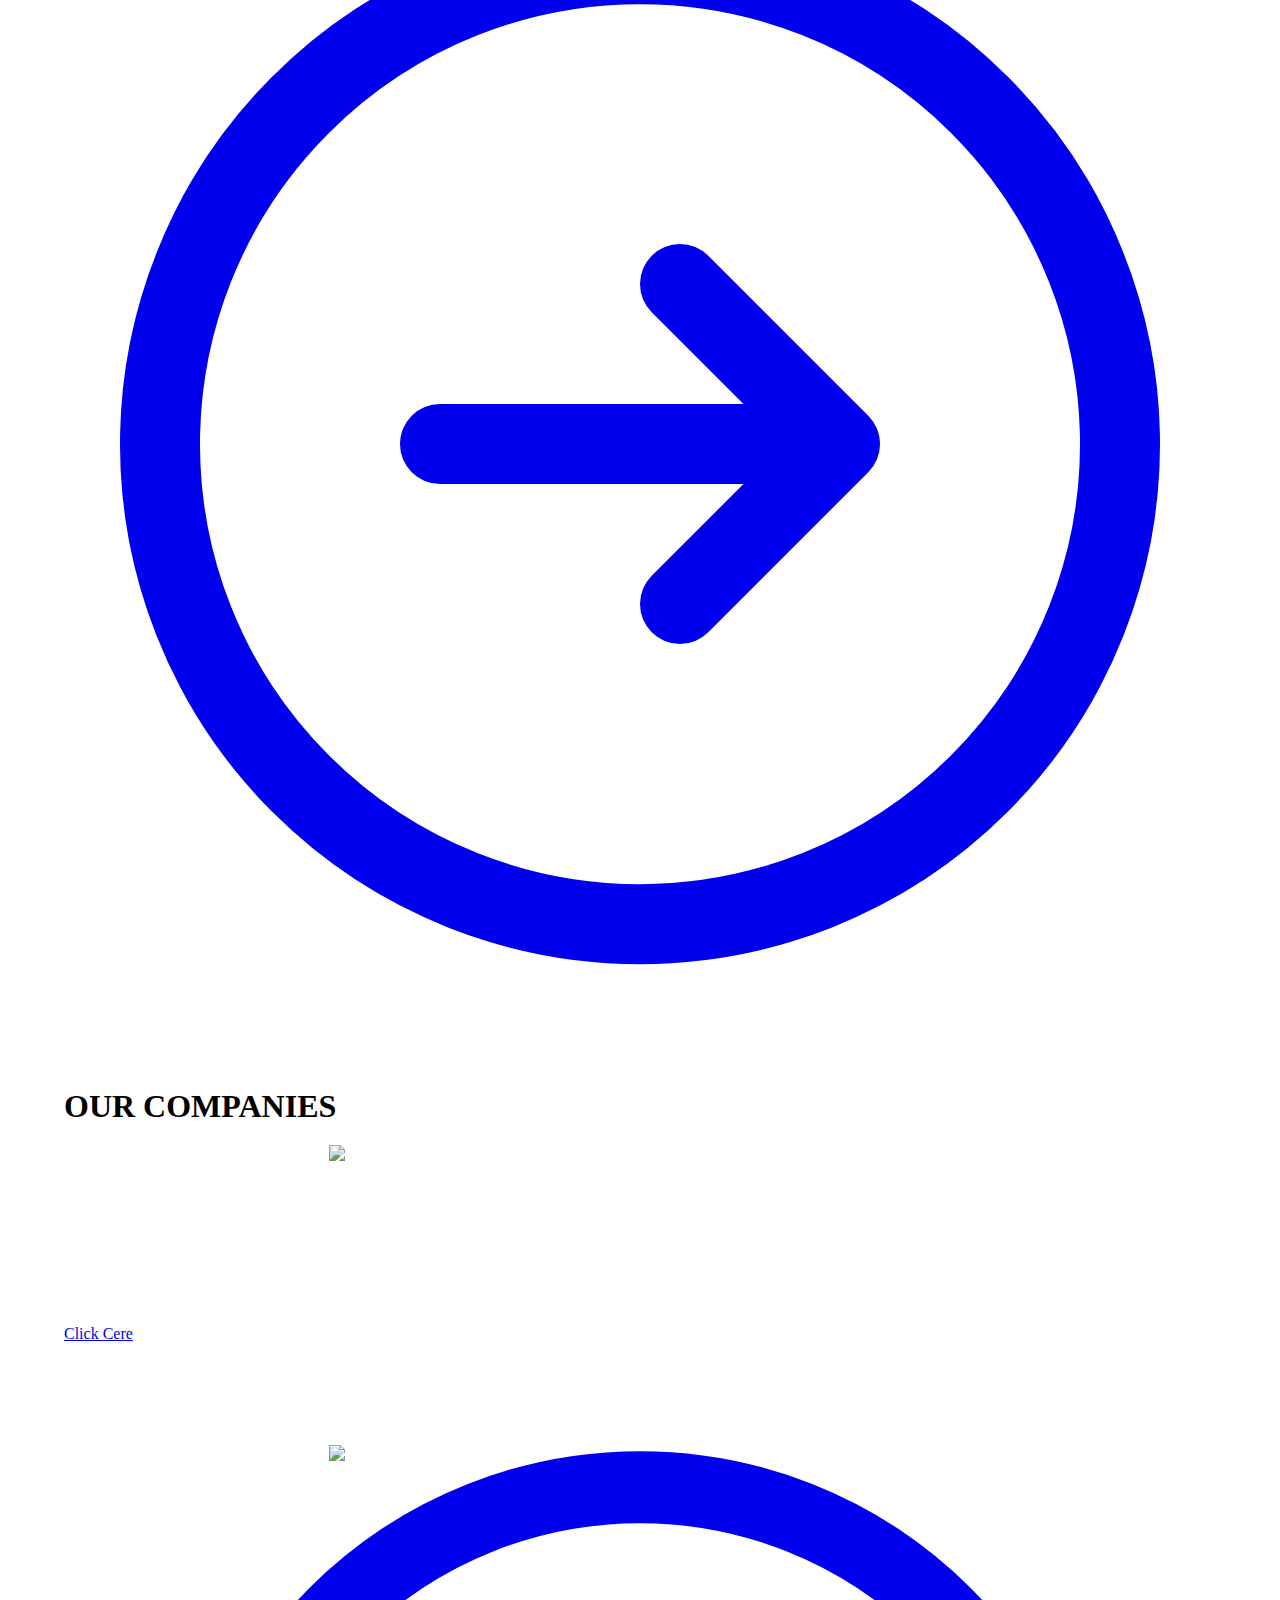
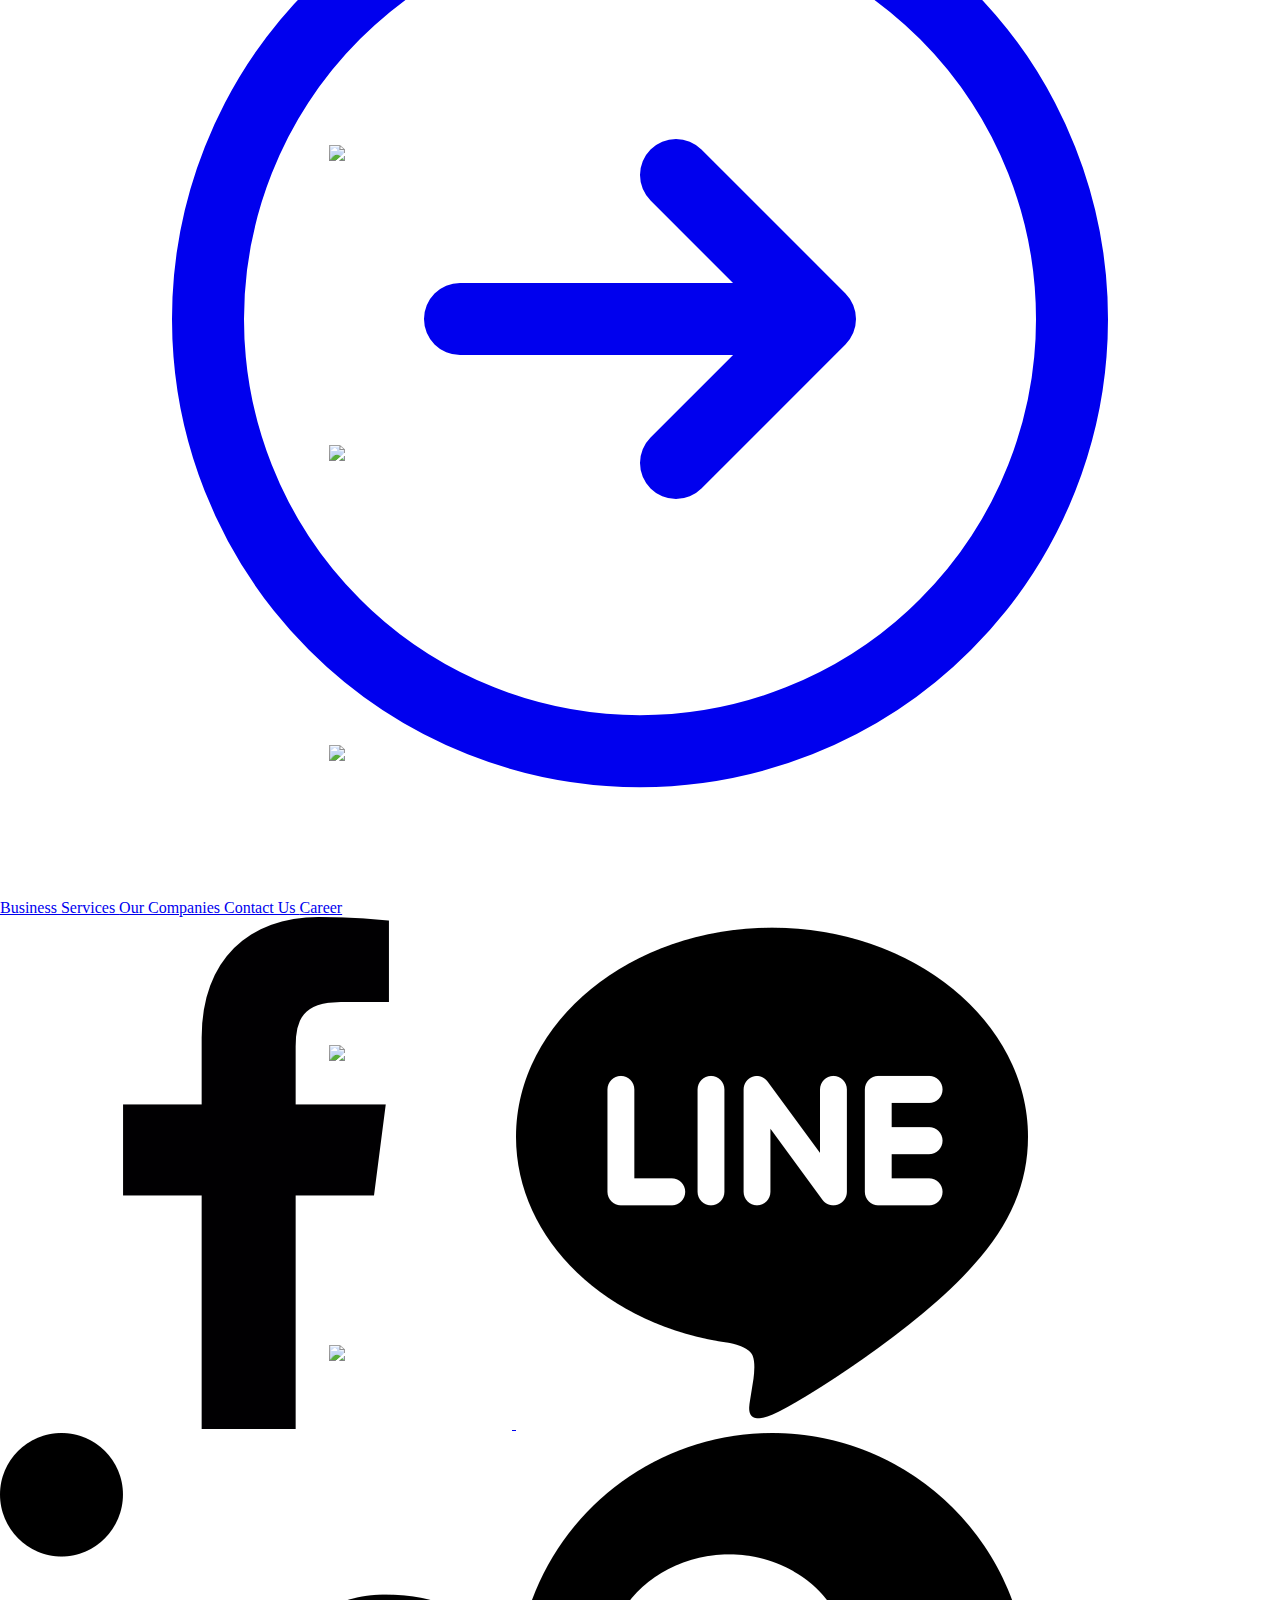
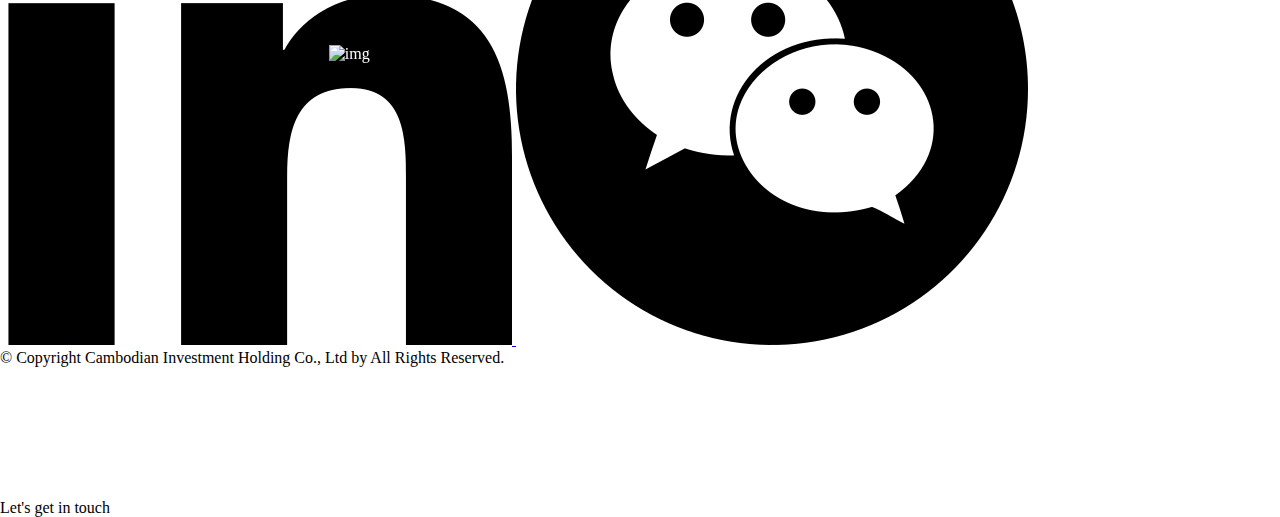
==== commit ef703f90: "update style" ====
--- a/index.html
+++ b/index.html
@@ -38,13 +38,13 @@
         <!-- Main navigation container -->
         <div class="relative">
             <nav id="navbarHome" style="transition: background-color 0.3s ease-in-out;"
-                class="  fixed  top-0 z-40 flex w-full flex-nowrap items-center justify-between  py-2 text-neutral-500 hover:text-neutral-700 focus:text-neutral-700 dark:bg-neutral-600 lg:flex-wrap lg:justify-start lg:py-4"
+                class="  fixed  top-0 z-40 flex w-full flex-nowrap items-center justify-between py-2 lg:flex-wrap lg:justify-start lg:py-4"
                 data-te-navbar-ref>
                 <div
                     class="sm:px-[0px] md:px-[0px] lg:px-[5%] xl:px-[12%] flex w-full flex-wrap items-center justify-between px-3">
                     <!-- components image logo cih.ltd-->
                     <div>
-                        <a class="mx-2 my-1 flex items-center text-neutral-900 hover:text-neutral-900 focus:text-neutral-900 lg:mb-0 lg:mt-0"
+                        <a class="mx-2 my-1 flex items-center lg:mb-0 lg:mt-0"
                             href="./index.html">
                             <img class="mr-2" src="./images/cih.ltd.png" style="height: 50px" alt="cih.ltd"
                                 loading="lazy" />
@@ -53,7 +53,7 @@
 
                     <!-- Hamburger button for mobile view -->
                     <button
-                        class="block border-0 bg-transparent px-2 text-neutral-500 hover:no-underline hover:shadow-none focus:no-underline focus:shadow-none focus:outline-none focus:ring-0 dark:text-neutral-200 lg:hidden"
+                        class="block border-0 bg-transparent px-2   hover:no-underline  lg:hidden"
                         type="button" data-te-collapse-init data-te-target="#navbarSupportedContent7"
                         aria-controls="navbarSupportedContent7" aria-expanded="false" aria-label="Toggle navigation">
                         <!-- Hamburger icon -->
@@ -74,40 +74,40 @@
                             data-te-navbar-nav-ref>
                             <!-- Home link -->
                             <li class="my-4 pl-2 lg:my-0 lg:pl-2 lg:pr-1" data-te-nav-item-ref>
-                                <a data-te-ripple-init data-te-ripple-color="light"
-                                    class="text-[#d2ab67] normal-case mr-1 inline-block rounded px-6 pb-2 pt-2.5 text-sm font-medium  leading-normal text-primary transition duration-150 ease-in-out hover:bg-neutral-100  motion-reduce:transition-none"
+                                <a 
+                                    class="text-[#d2ab67] hover-appbar normal-case mr-1 inline-block rounded px-6 pb-2 pt-2.5 text-sm font-medium "
                                     aria-current="page" href="./index.html" data-te-nav-link-ref>
                                     Home
                                 </a>
                             </li>
                             <!--  Business Services link -->
                             <li class="my-4 pl-2 lg:my-0 lg:pl-2 lg:pr-1" data-te-nav-item-ref>
-                                <a data-te-ripple-init data-te-ripple-color="light"
-                                    class="text-[#d2ab67] normal-case mr-1 inline-block rounded px-6 pb-2 pt-2.5 text-sm font-medium  leading-normal text-primary transition duration-150 ease-in-out hover:bg-neutral-100  motion-reduce:transition-none"
+                                <a  
+                                    class="text-[#d2ab67]  hover-appbar normal-case mr-1 inline-block rounded px-6 pb-2 pt-2.5 text-sm font-medium "
                                     aria-current="page" href="./business-services.html" data-te-nav-link-ref>
                                     Business Services
                                 </a>
                             </li>
                             <!--    Our Companies link -->
                             <li class="my-4 pl-2 lg:my-0 lg:pl-2 lg:pr-1" data-te-nav-item-ref>
-                                <a data-te-ripple-init data-te-ripple-color="light"
-                                    class="text-[#d2ab67] normal-case mr-1 inline-block rounded px-6 pb-2 pt-2.5 text-sm font-medium  leading-normal text-primary transition duration-150 ease-in-out hover:bg-neutral-100  motion-reduce:transition-none"
+                                <a  
+                                    class="text-[#d2ab67]  hover-appbar normal-case mr-1 inline-block rounded px-6 pb-2 pt-2.5 text-sm font-medium  "
                                     aria-current="page" href="./our-companies.html" data-te-nav-link-ref>
                                     Our Companies
                                 </a>
                             </li>
                             <!--    Careers link -->
                             <li class="my-4 pl-2 lg:my-0 lg:pl-2 lg:pr-1" data-te-nav-item-ref>
-                                <a data-te-ripple-init data-te-ripple-color="light"
-                                    class="text-[#d2ab67] normal-case mr-1 inline-block rounded px-6 pb-2 pt-2.5 text-sm font-medium  leading-normal text-primary transition duration-150 ease-in-out hover:bg-neutral-100  motion-reduce:transition-none"
+                                <a  
+                                    class="text-[#d2ab67]  hover-appbar normal-case mr-1 inline-block rounded px-6 pb-2 pt-2.5 text-sm font-medium  "
                                     aria-current="page" href="./careers.html" data-te-nav-link-ref>
                                     Careers
                                 </a>
                             </li>
                             <!-- Contact Us link -->
-                            <li class="my-4  lg:my-0 lg:pl-2 lg:pr-1" data-te-nav-item-ref>
-                                <a data-te-ripple-init data-te-ripple-color="light"
-                                    class="text-[#d2ab67] normal-case mr-1 inline-block rounded px-6 pb-2 pt-2.5 text-sm font-medium  leading-normal text-primary transition duration-150 ease-in-out hover:bg-neutral-100  motion-reduce:transition-none"
+                            <li class="my-4 pl-2 lg:my-0 lg:pl-2 lg:pr-1" data-te-nav-item-ref>
+                                <a
+                                    class="text-[#d2ab67]  hover-appbar normal-case mr-1 inline-block rounded px-6 pb-2 pt-2.5 text-sm font-medium  "
                                     aria-current="page" href="./contact-us.html" data-te-nav-link-ref>
                                     Contact Us
                                 </a>
@@ -149,7 +149,8 @@
                     <h1 class="text-[30px] p-[10px] text-white leading-loose">ABOUT US</h1>
                     <div class=" grid gap-8 p-[10px] grid-cols-1 grid-rows-1 md:grid-cols-2 ">
                         <div>
-                            <p class="text-white leading-loose  text-justify">Cambodian Investment Holding Group was
+                            <p class="text-white text-justify">
+                                Cambodian Investment Holding Group was
                                 established
                                 in
                                 2018. We are a large-scale regional investment group across countries and platforms.
@@ -158,7 +159,7 @@
                                 aviation, logistics, banking, insurance, and others.</p>
                         </div>
                         <div>
-                            <p class="text-white leading-loose  text-justify">Currently, Southeast Asia is becoming one
+                            <p class="text-white  text-justify">Currently, Southeast Asia is becoming one
                                 of the
                                 most
                                 dynamic region for global economic growth. Taking advantage of rapid regional
@@ -180,7 +181,7 @@
         <div class="grid p-[20px] gap-8 grid-cols-1 grid-rows-1 md:grid-cols-2">
             <div>
                 <h1 class="text-[30px] text-white leading-loose">BUSINESS SERVICES</h1>
-                <p class="text-white leading-loose text-justify">
+                <p class="text-white  text-justify">
                     Based on strong local resources, the group provides connections from major
                     fields
                     such
@@ -197,19 +198,19 @@
             <div>
                 <h1 class="text-[30px] text-white leading-loose">SERVICES UNITS</h1>
                 <ul class="list-disc text-justify ml-[20px]">
-                    <li class="text-white leading-loose">
+                    <li class="text-white ">
                         Market investigation and commercial feasibility analysis
                     </li>
-                    <li class="text-white leading-loose">
+                    <li class="text-white ">
                         Financial due diligence
                     </li>
-                    <li class="text-white leading-loose">
+                    <li class="text-white ">
                         Bank account opening and wealth management
                     </li>
-                    <li class="text-white leading-loose">
+                    <li class="text-white ">
                         Legal consultation
                     </li>
-                    <li class="text-white leading-loose">
+                    <li class="text-white">
                         Company Services
                     </li>
                 </ul>
@@ -340,7 +341,7 @@
                                 alt="img" class="w-[150px] h-[100px]">
                         </div>
                         <div class="flip-card-back-slider">
-                            <p class="text-sm"> 
+                            <p class="text-sm">
                                 Jihaiwai
                             </p>
                         </div>
--- a/styles.css
+++ b/styles.css
@@ -3,6 +3,11 @@
     box-sizing: border-box;
     padding: 0px;
     margin: 0px;
+}
+
+.hover-appbar:hover {
+    background-color:rgba(210, 171, 103, 0.1);
+    transition:  0.3s ease-in-out;
 }
 
 /* style btn go to top */
@@ -185,11 +190,10 @@
     padding: 15px;
 }
 
-.slider  {
+.slider {
     display: block;
     margin: auto;
-    width: 100%;
-   
+    width: 80%;
     height: 200px;
 }
 
